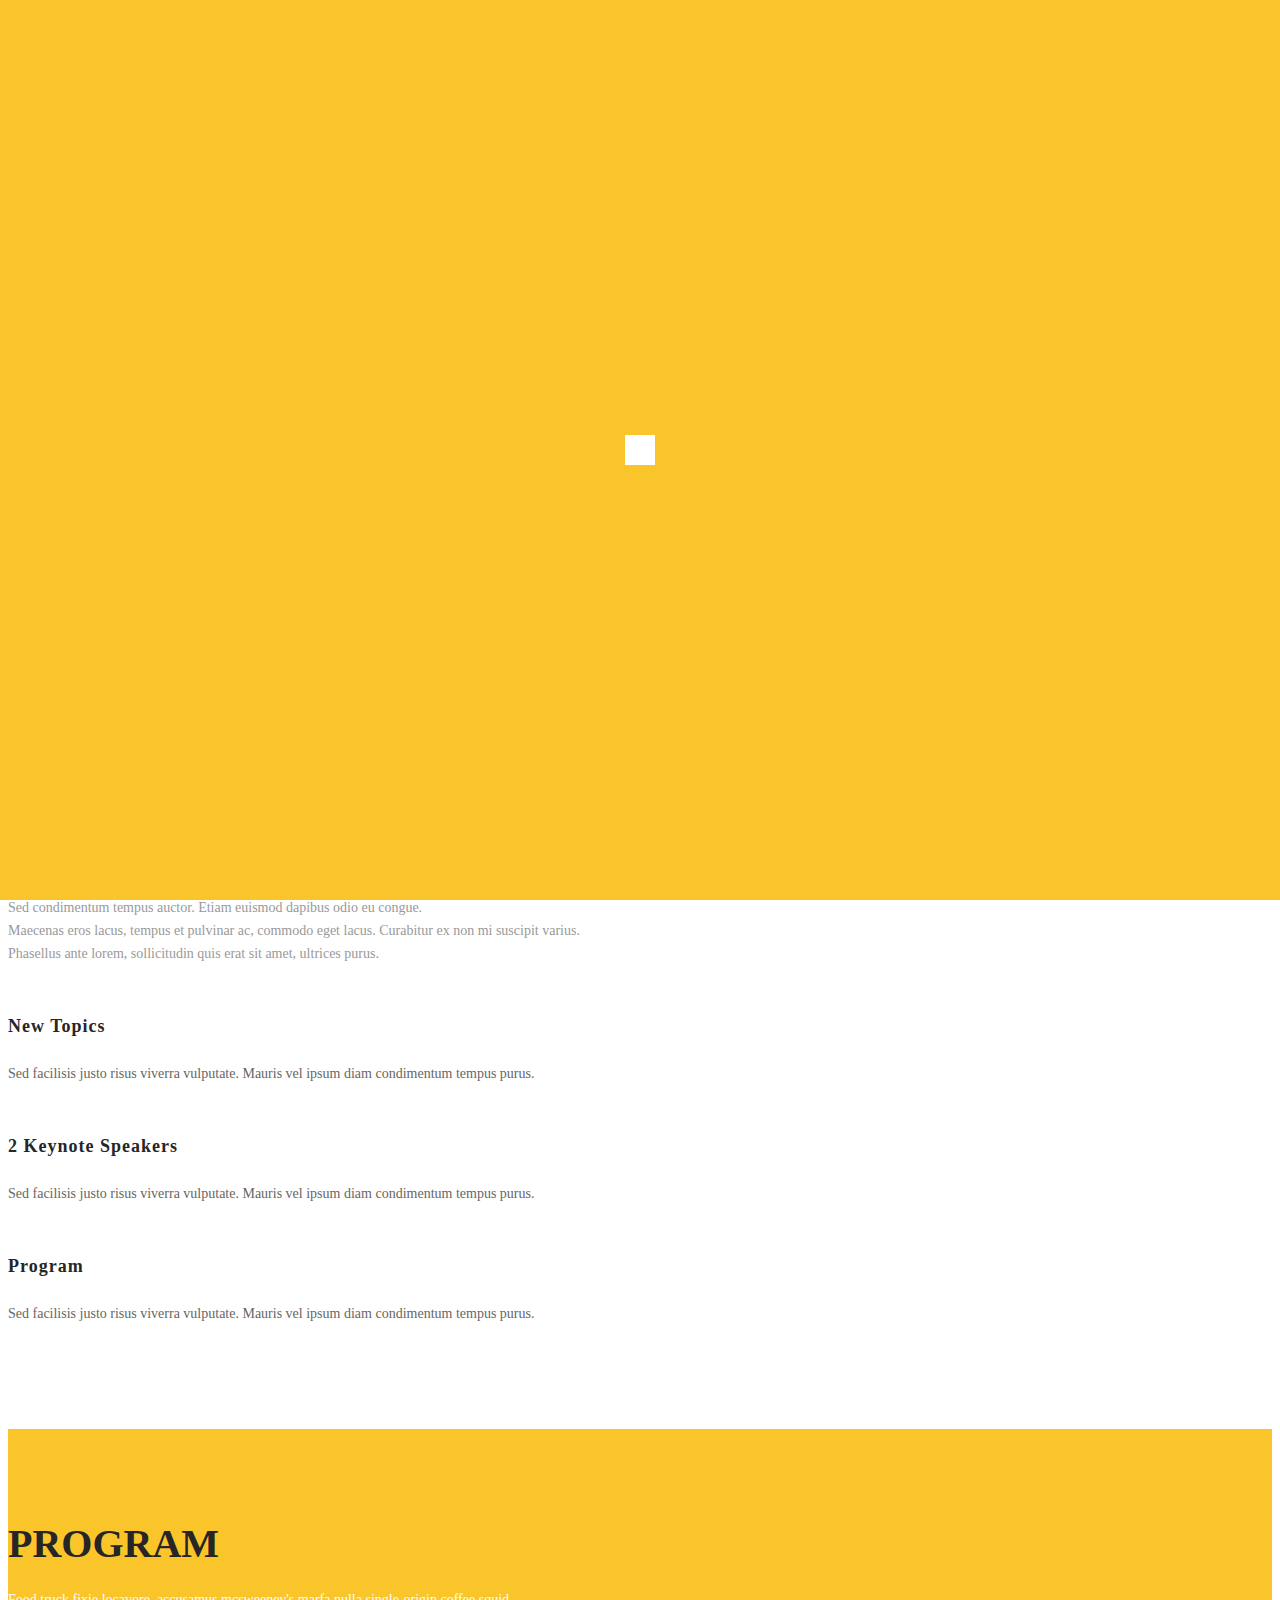
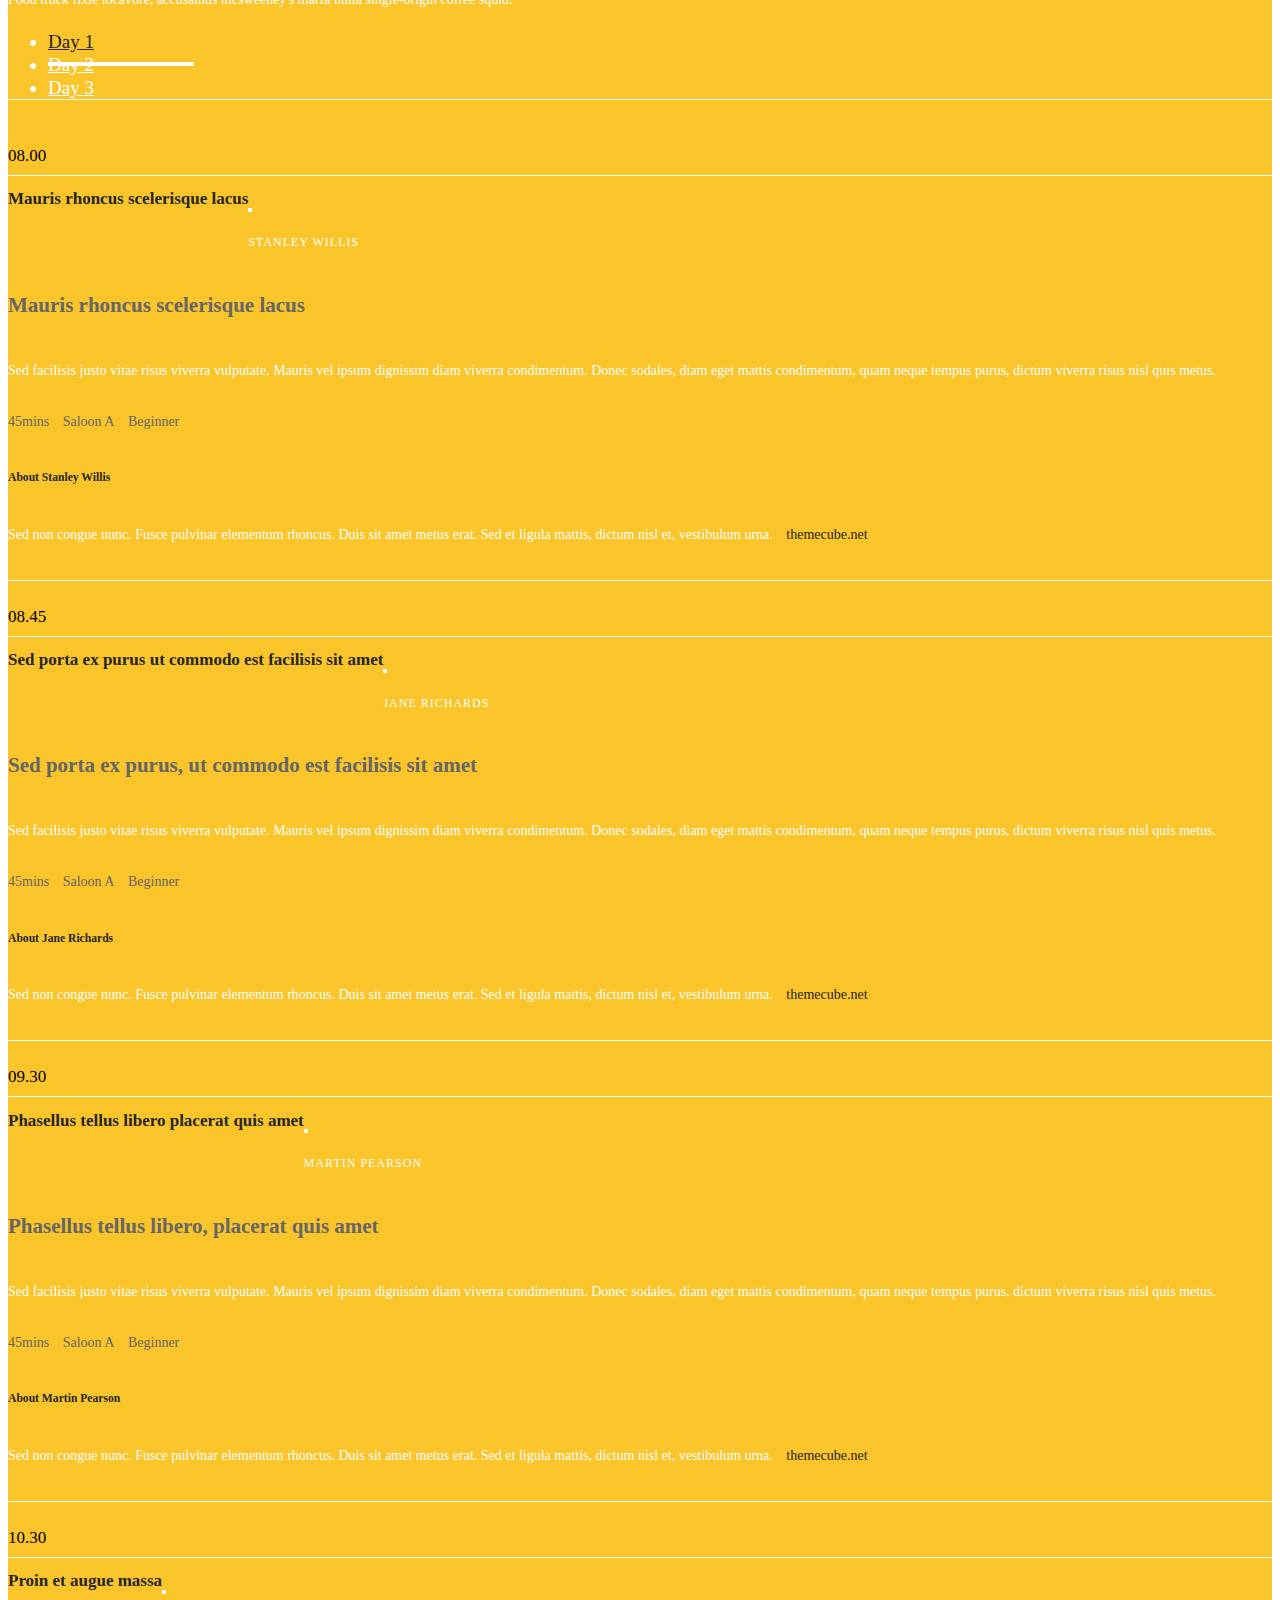
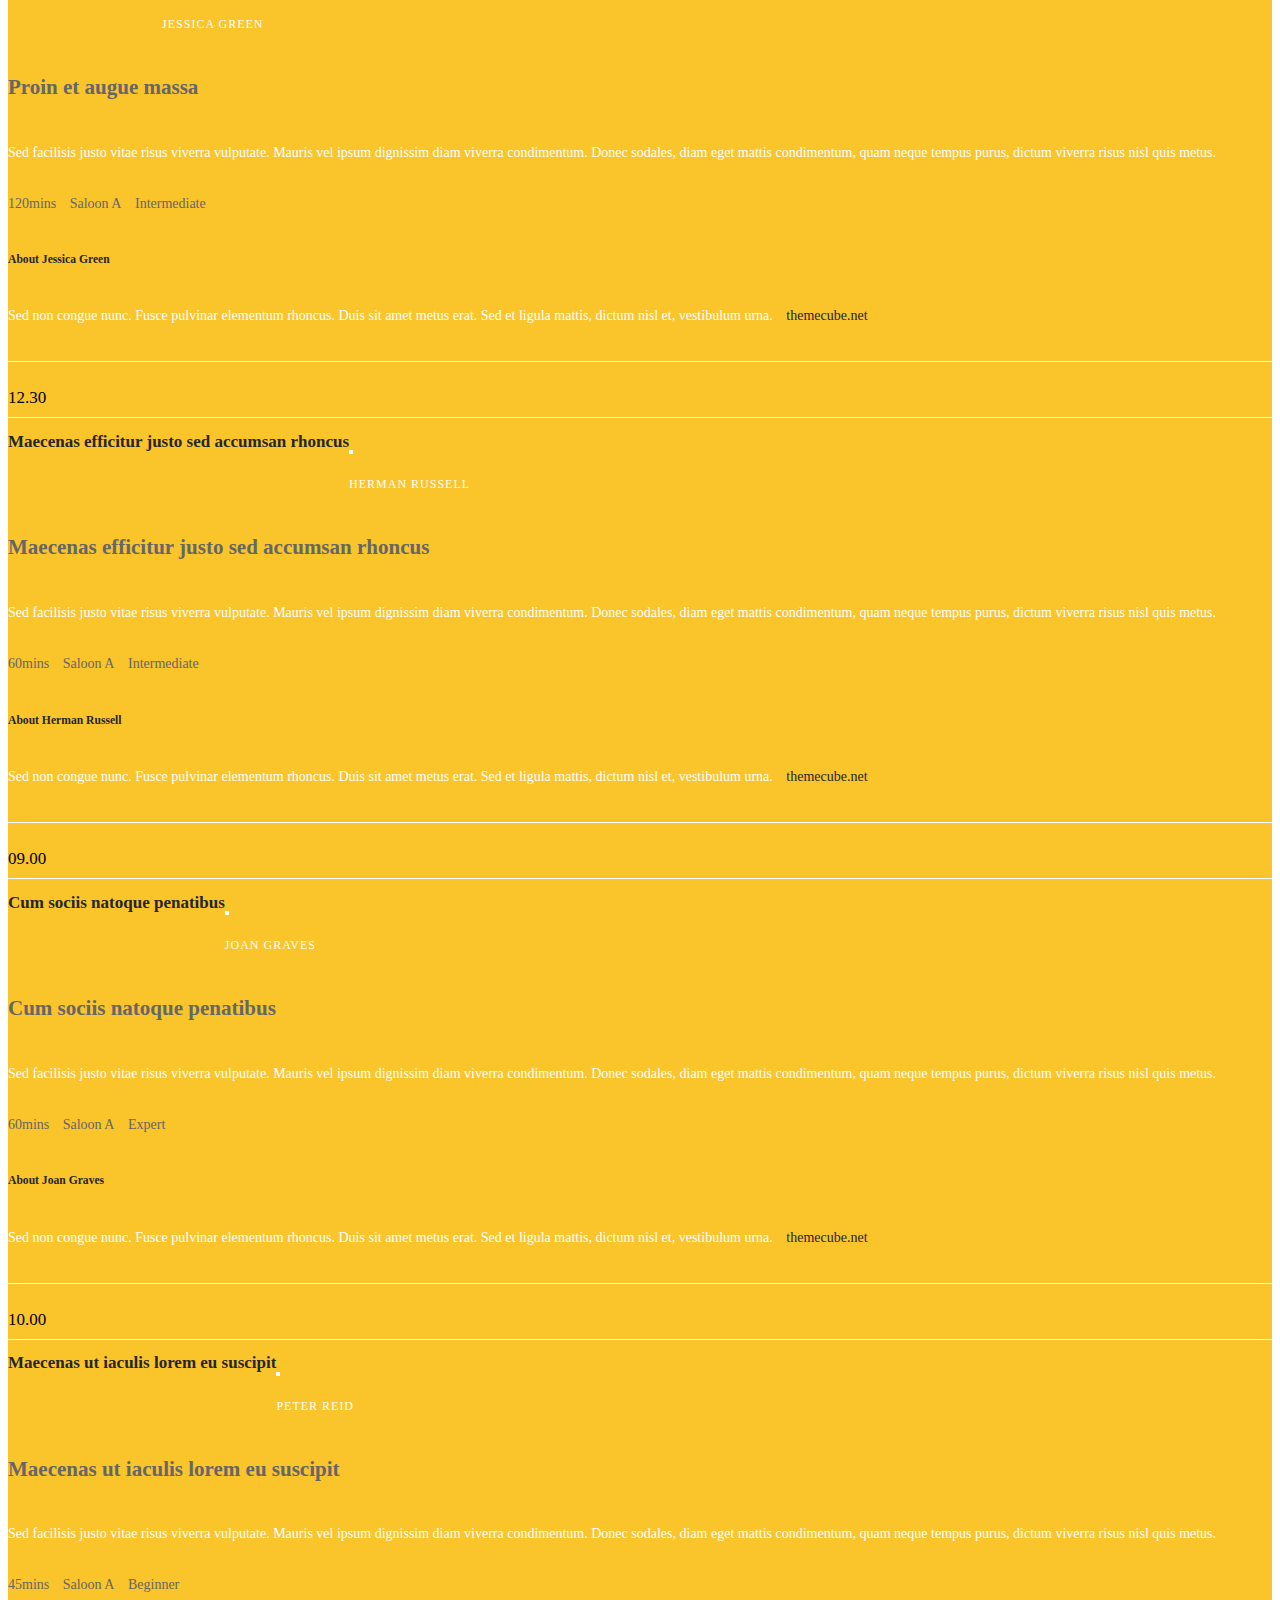
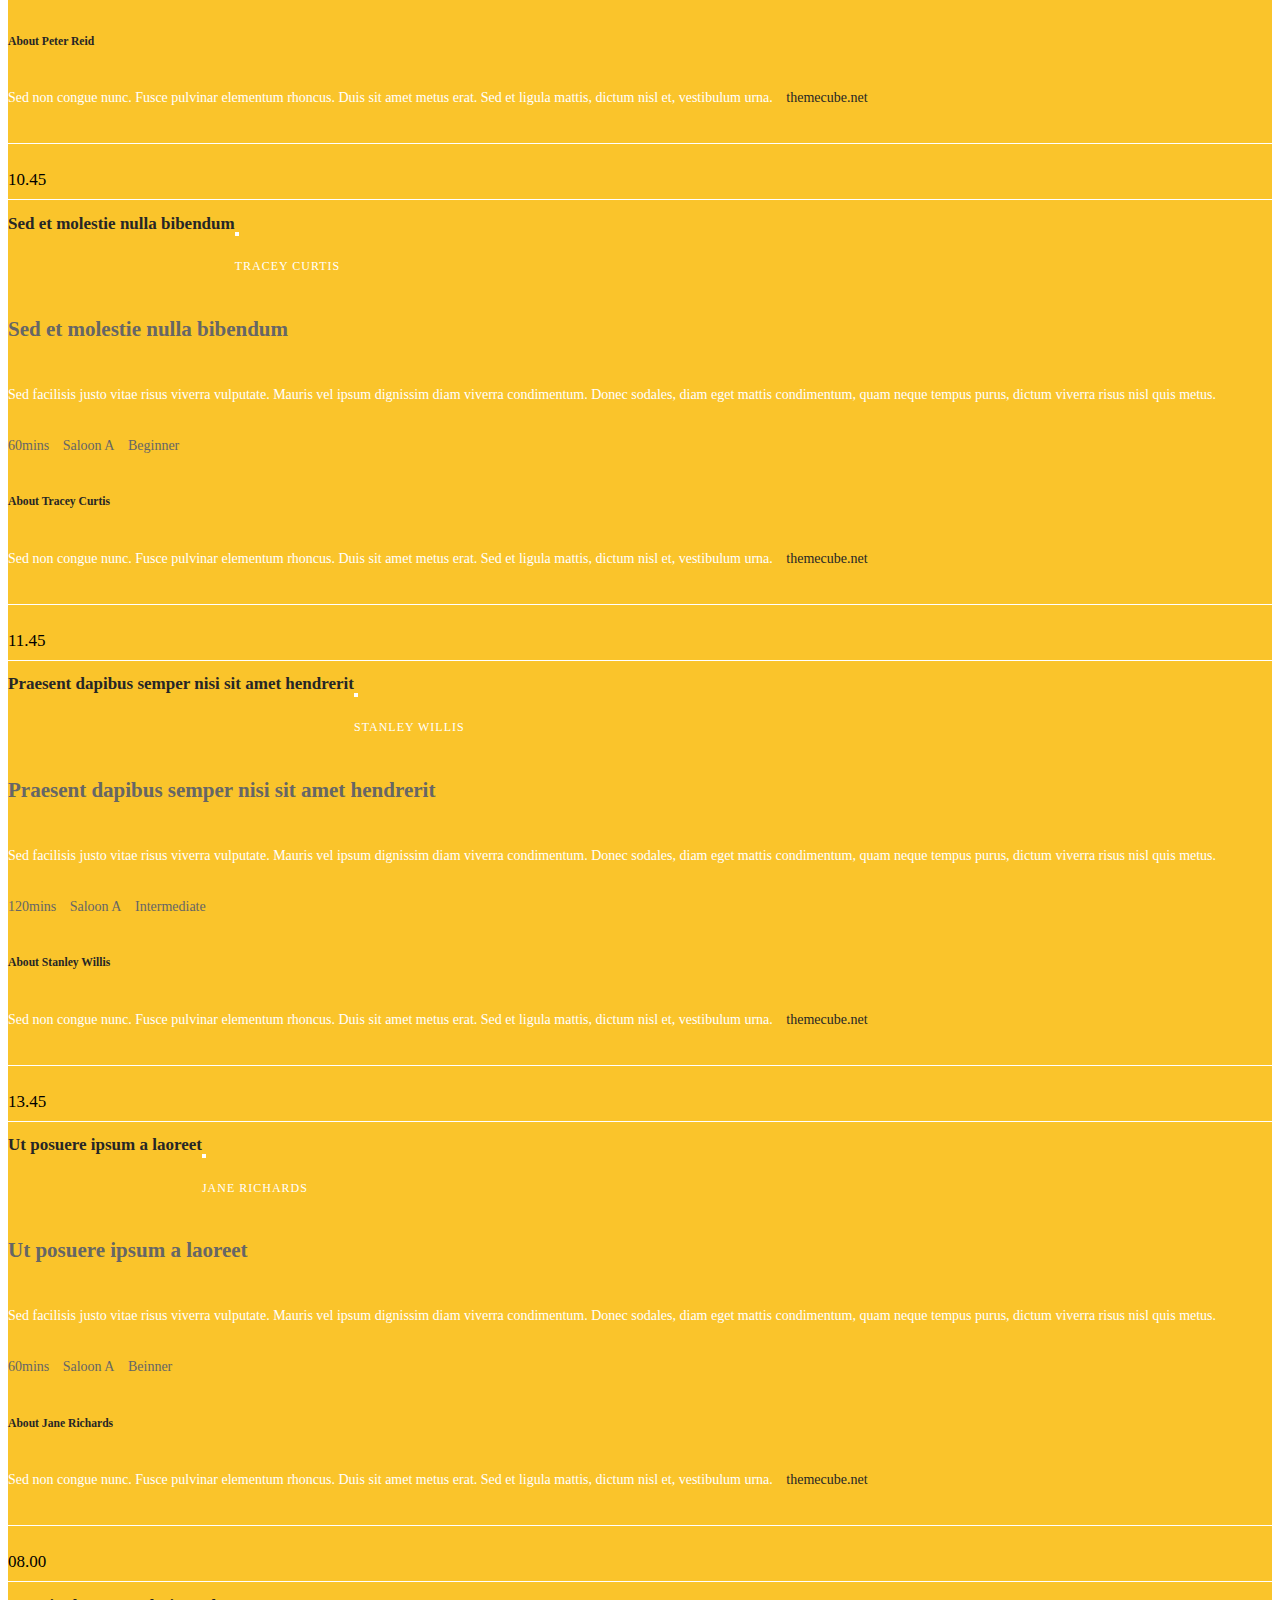
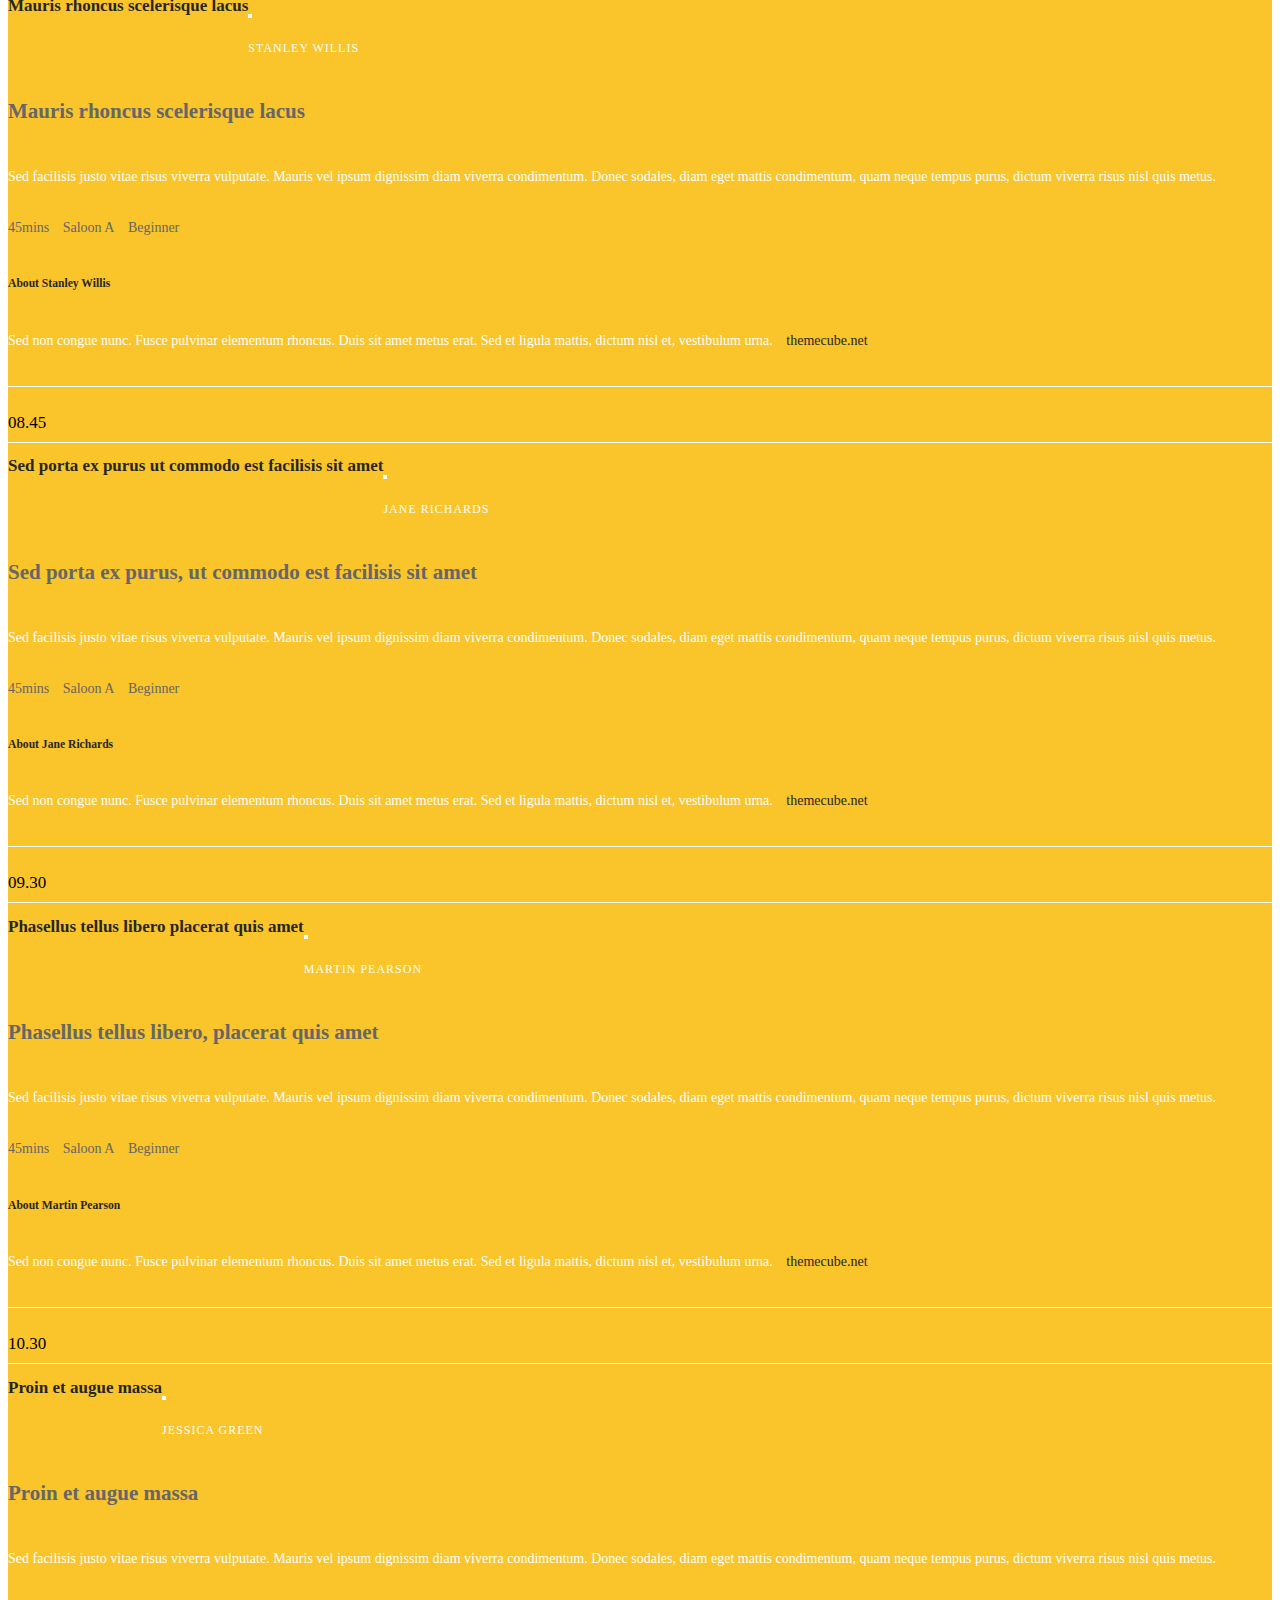
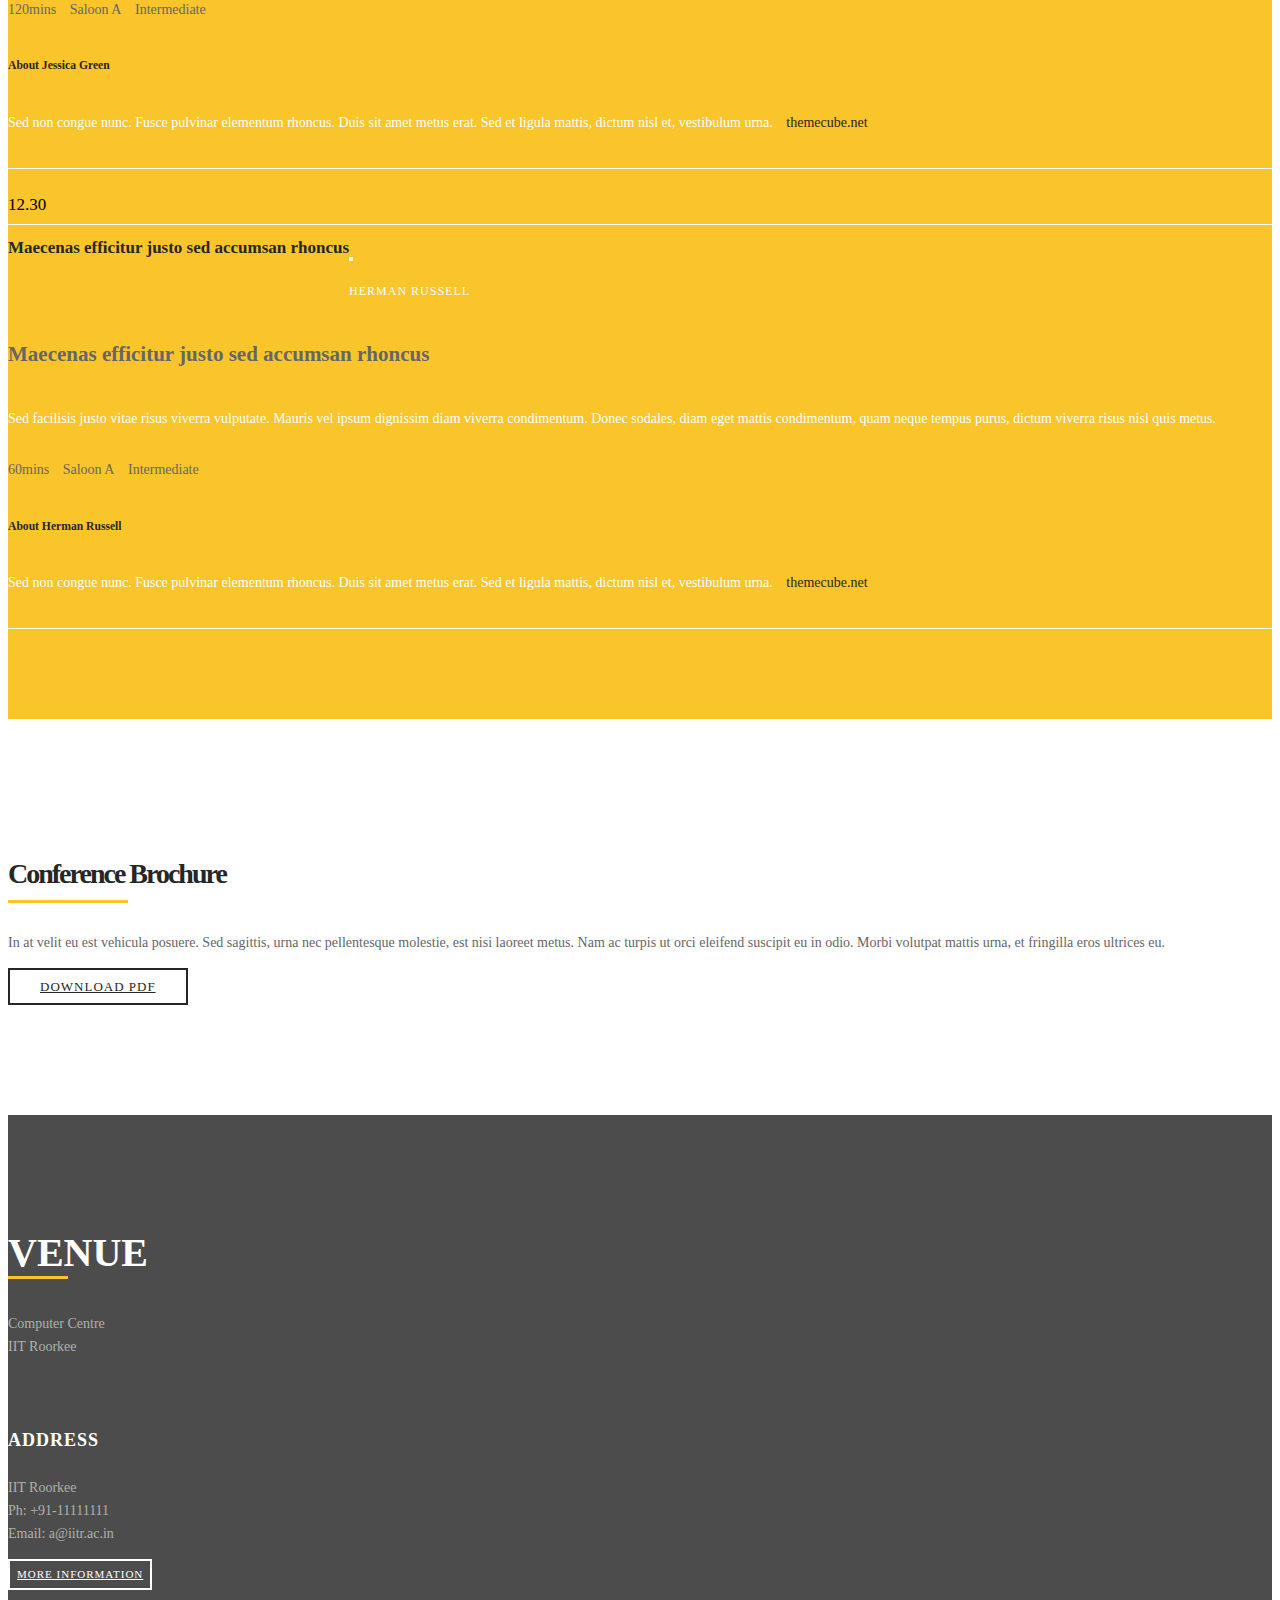
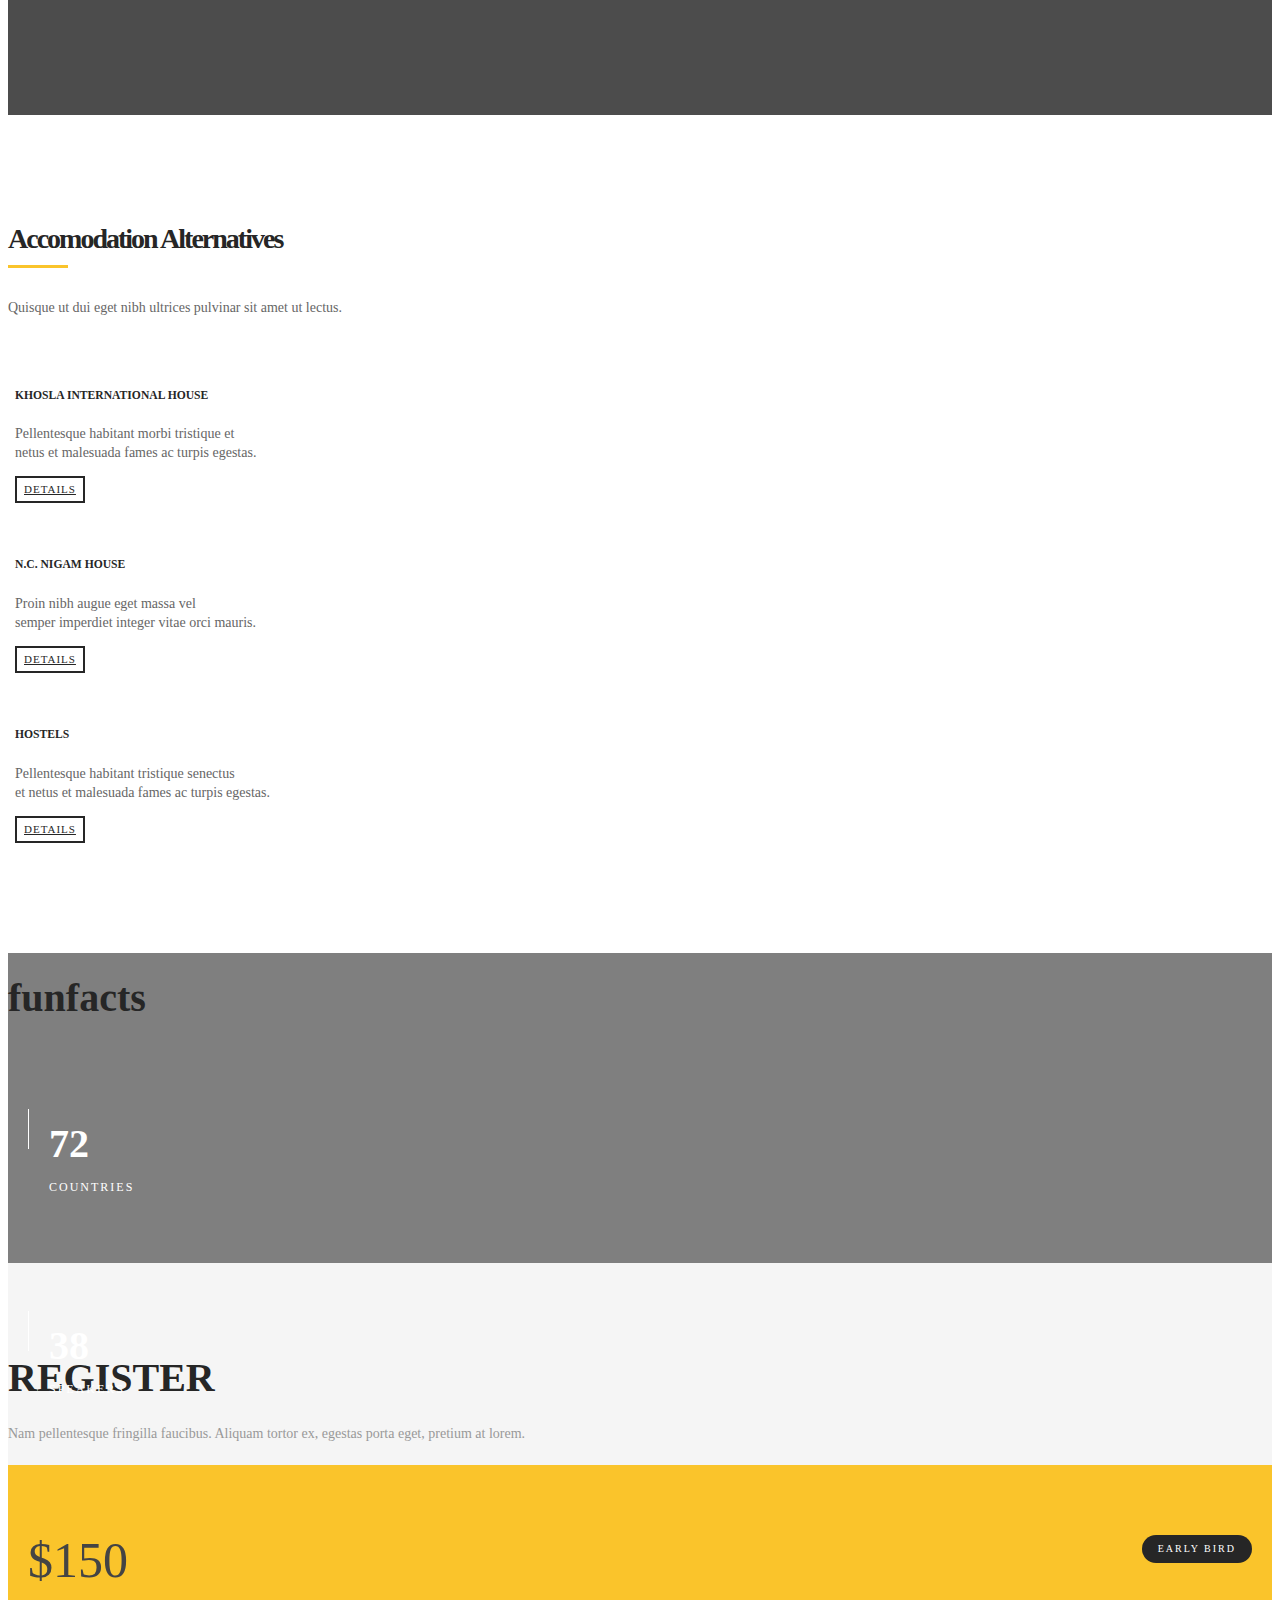
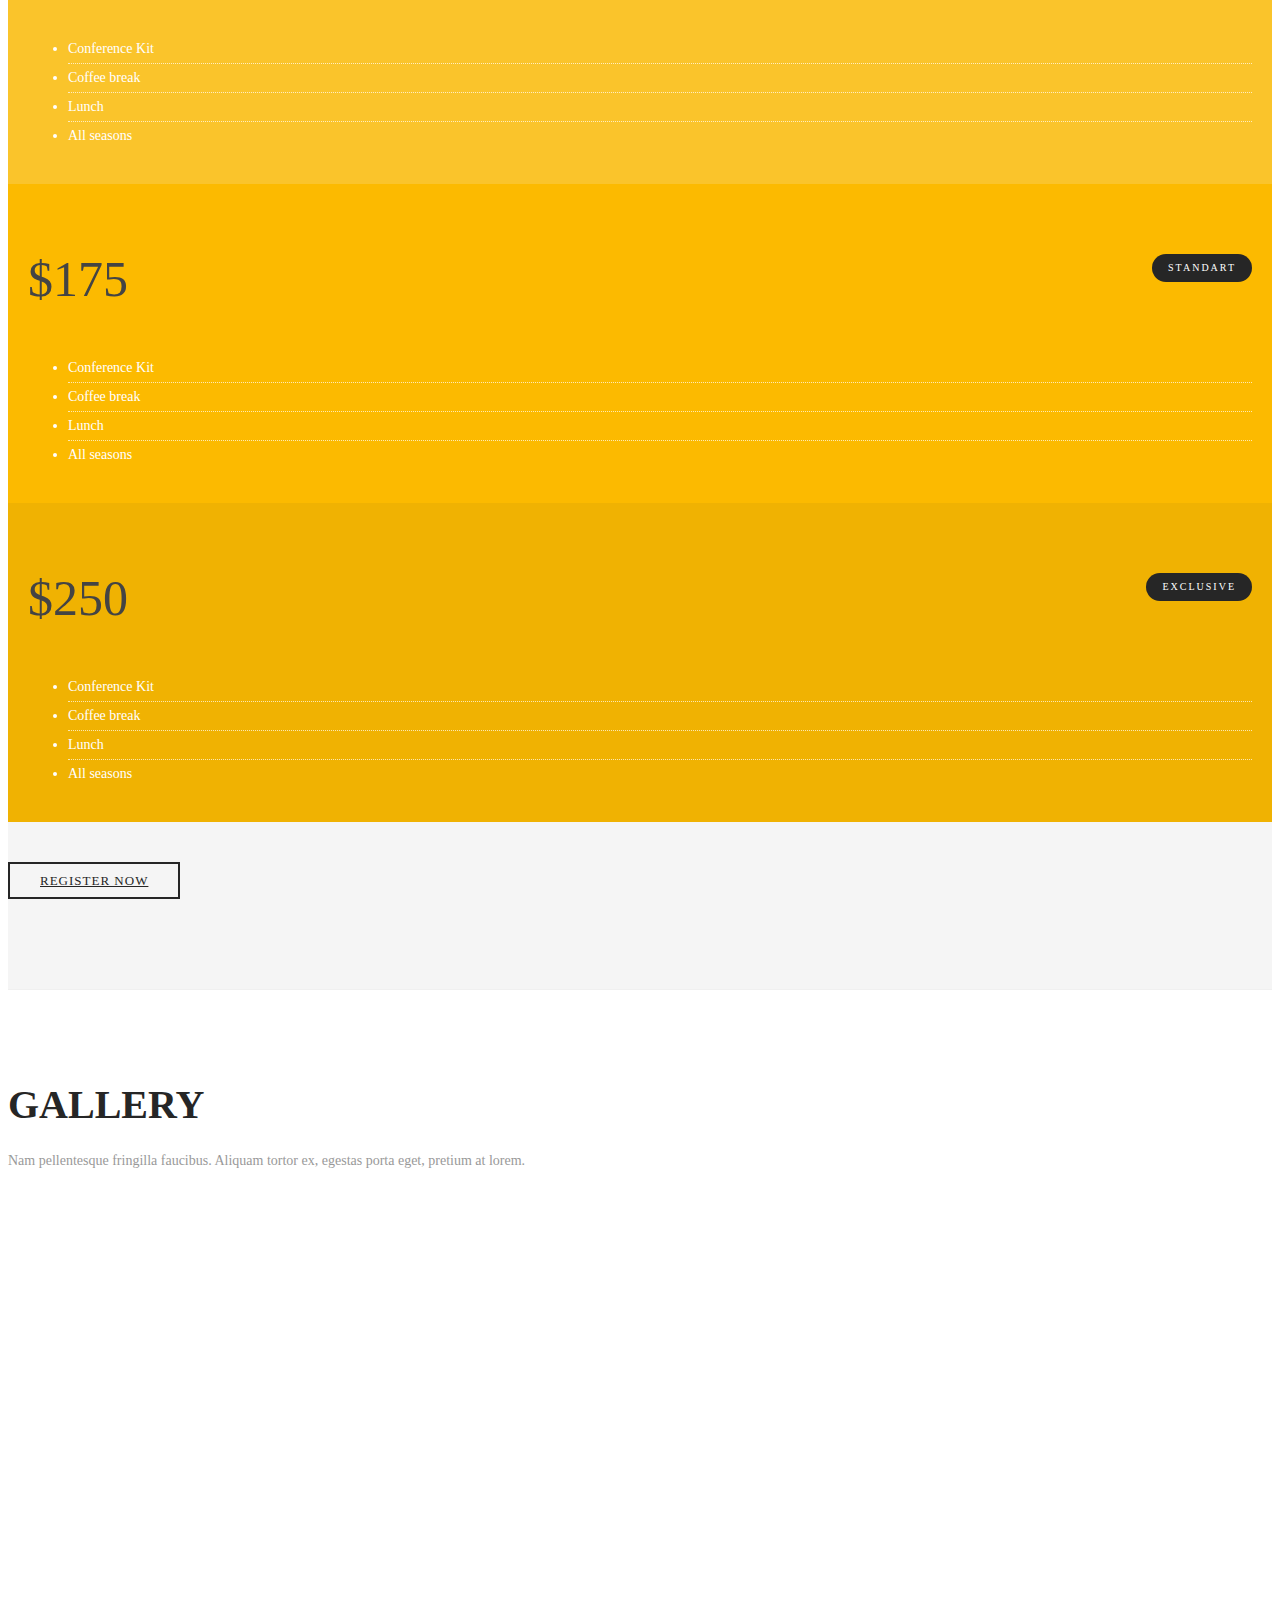
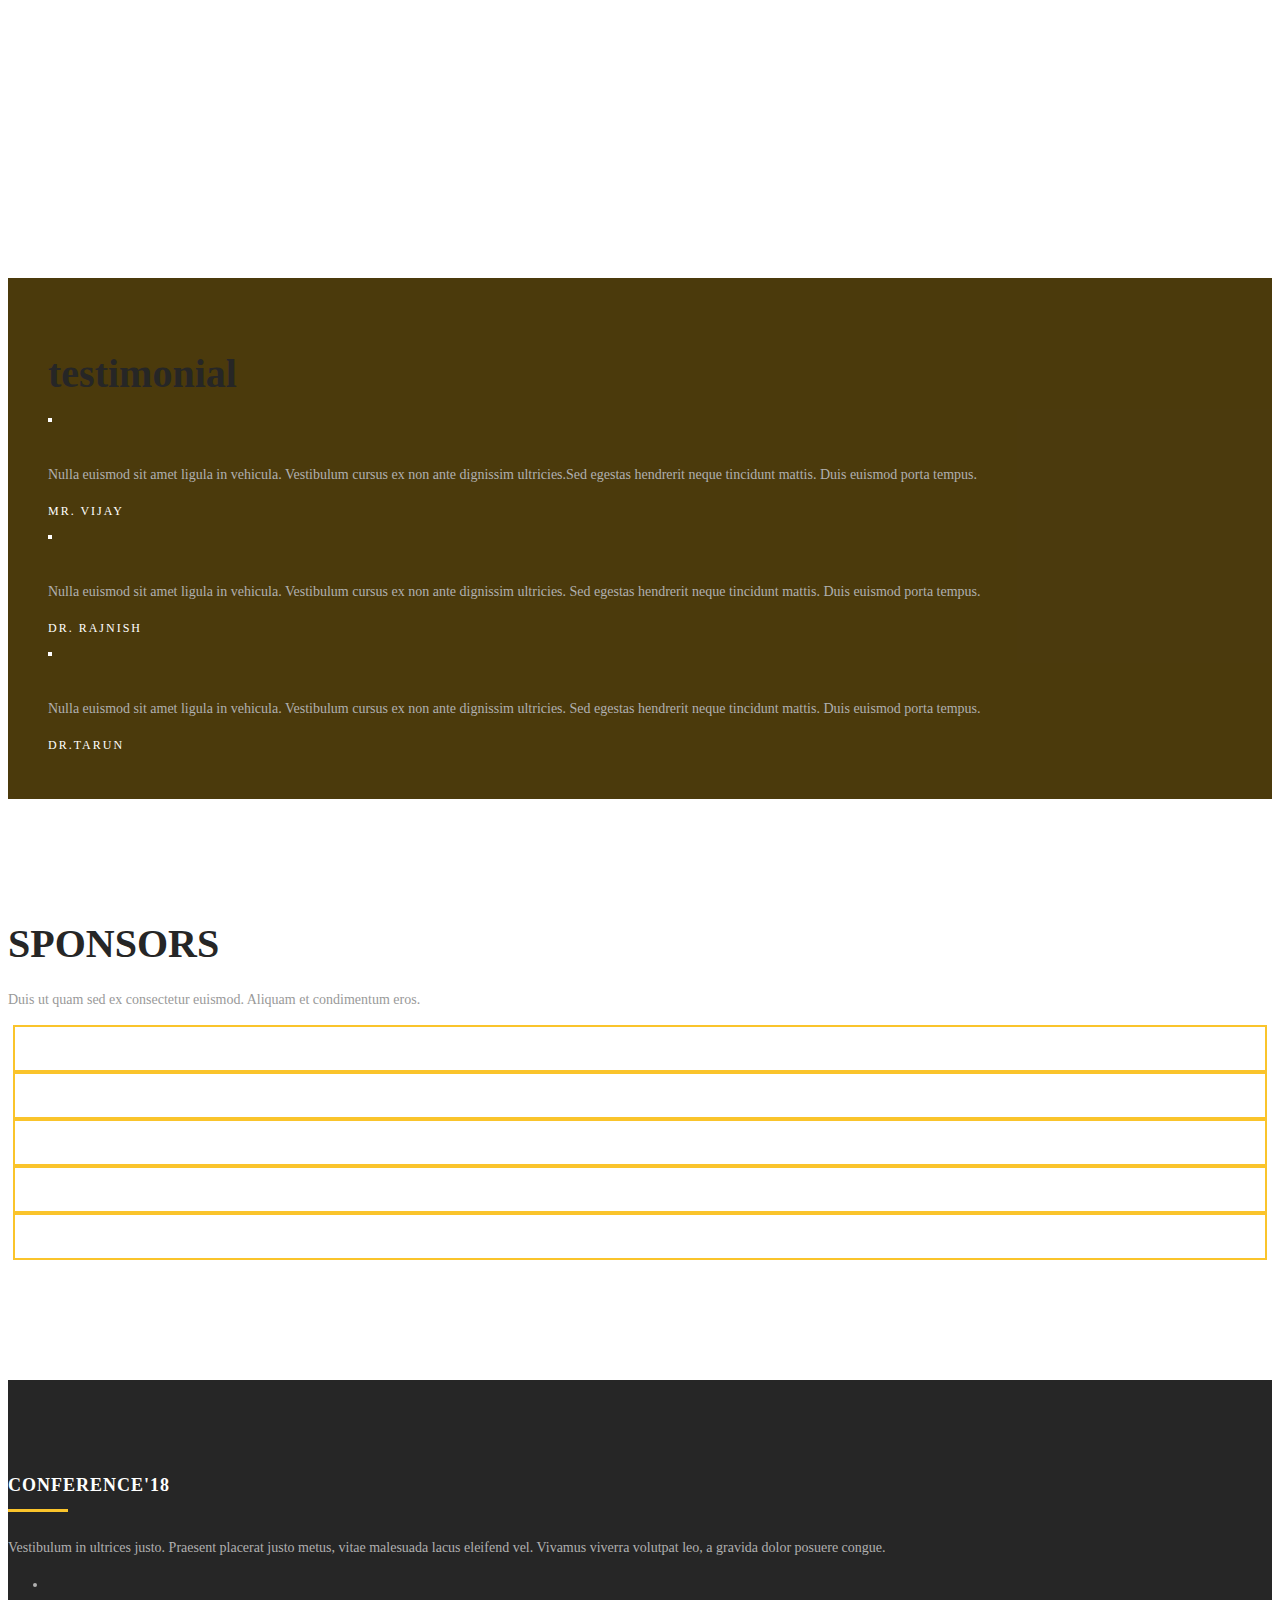
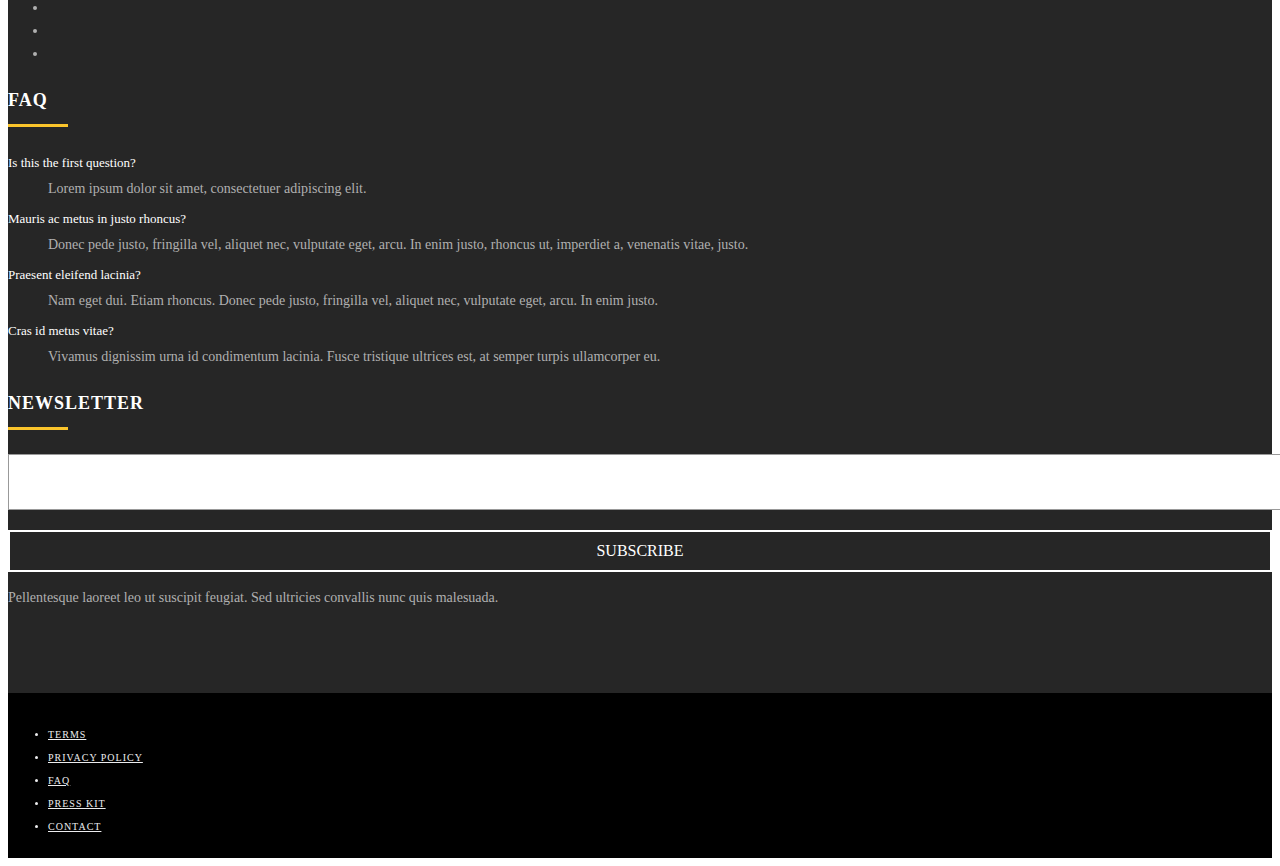
==== index.html @ fd8ec05a "speakers page and info page: done" ====
<!DOCTYPE html>
<!--[if lt IE 7]>      <html class="no-js lt-ie9 lt-ie8 lt-ie7"> <![endif]-->
<!--[if IE 7]>         <html class="no-js lt-ie9 lt-ie8"> <![endif]-->
<!--[if IE 8]>         <html class="no-js lt-ie9"> <![endif]-->
<!--[if gt IE 8]><!-->
<html class="no-js">
<!--<![endif]-->

<head>

    <title>IITR - Conference Page</title>

    <meta charset="utf-8">
    <meta http-equiv="X-UA-Compatible" content="IE=edge">
    <meta name="description" content="Eventr - One Page Event Template">
    <meta name="author" content="themecube">

    <!-- viewport settings -->
    <meta name="viewport" content="width=device-width, initial-scale=1.0, maximum-scale=1.0, user-scalable=no" />


    <!-- CSS -->
    <link rel="stylesheet" href="css/bootstrap.css">

    <link rel="stylesheet" href="css/pe-icon-7-stroke.css">
    <link rel="stylesheet" href="css/helper.css">
    <link rel="stylesheet" href="css/animate.min.css">
    <link rel="stylesheet" href="css/font-awesome.css">
    <link rel="stylesheet" href="css/font.css">
    <link rel="stylesheet" href="css/salvattore.css">
    <link rel="stylesheet" href="css/jquery.countdown.css">
    <link rel="stylesheet" href="css/magnific-popup.css">
    <link rel="stylesheet" href="css/jquery.mCustomScrollbar.css">
    <link rel="stylesheet" href="css/owl.carousel.css">
    <link rel="stylesheet" href="css/owl.theme.css">
    <link rel="stylesheet" href="css/owl.transitions.css">
    <link rel="stylesheet" href="css/revolution.css">
    <link rel="stylesheet" href="css/revolution-extralayers.css">

    <link rel="stylesheet" href="css/main.css">


</head>

<body>

    <!-- PRELOADING -->
    <div id="preload">
        <div class="preload">
            <div class="spinner"></div>
        </div>
    </div>

    <!-- NAVIGATION -->

    <nav id="nav-primary" class="navbar navbar-custom" role="navigation">
        <div class="container">

            <div class="navbar-header">
                <button type="button" class="navbar-toggle" data-toggle="collapse" data-target="#nav">
                    <span class="sr-only">Toggle navigation</span>
                    <span class="icon-bar"></span>
                    <span class="icon-bar"></span>
                    <span class="icon-bar"></span>
                </button>
                <a href="index.html"><img src="img/logo.png" alt="logo"></a>
            </div>

            <div class="collapse navbar-collapse" id="nav">
                <ul class="nav navbar-nav navbar-right uppercase">
                    <li><a data-toggle="elementscroll" href="/info.html">About</a></li>
                    <!-- <li><a data-toggle="elementscroll" href="#info">About</a></li> -->
                    <li><a data-toggle="elementscroll" href="speakers.html">Speakers</a></li>
                    <li><a data-toggle="elementscroll" href="#program">Program</a></li>
                    <li><a data-toggle="elementscroll" href="#venue">Venue</a></li>
                    <li><a data-toggle="elementscroll" href="#register">Register</a></li>
                    <li><a data-toggle="elementscroll" href="#gallery">Gallery</a></li>
                    <li><a data-toggle="elementscroll" href="#sponsors">Sponsors</a></li>
                    <li><a data-toggle="elementscroll" href="#footer">Contact</a></li>
                </ul>
            </div>

        </div>
    </nav>

    <!-- FULLSCREEN SLIDER -->
    <div class="tp-banner-container">
        <div class="tp-banner">
            <ul>
                <!-- SLIDE 1 -->
                <li data-transition="slidevertical" data-slotamount="1" data-masterspeed="1000"
                    data-thumb="img/slide_thumb_1.jpg" data-saveperformance="off" data-title="Slide">
                    <!-- MAIN IMAGE -->
                    <img src="img/slide1.jpg" alt="fullslide1" data-bgposition="center top" data-bgfit="cover"
                        data-bgrepeat="no-repeat">
                    <!-- LAYERS -->

                    <!-- LAYER NR. 1 -->
                    <div class="tp-caption light_heavy_70_shadowed lfb ltt tp-resizeme" data-x="center"
                        data-hoffset="250" data-y="center" data-voffset="-70" data-speed="600" data-start="800"
                        data-easing="Power4.easeOut" data-splitin="none" data-splitout="none" data-elementdelay="0.01"
                        data-endelementdelay="0.1" data-endspeed="500" data-endeasing="Power4.easeIn"
                        style="z-index: 2; max-width: auto; max-height: auto; white-space: nowrap;">Conference Title
                    </div>

                    <!-- LAYER NR. 2 -->
                    <div class="tp-caption light_medium_30_shadowed lfb ltt tp-resizeme" data-x="center"
                        data-hoffset="205" data-y="center" data-voffset="-10" data-speed="600" data-start="900"
                        data-easing="Power4.easeOut" data-splitin="none" data-splitout="none" data-elementdelay="0.01"
                        data-endelementdelay="0.1" data-endspeed="500" data-endeasing="Power4.easeIn"
                        style="z-index: 3; max-width: auto; max-height: auto; white-space: nowrap;">June 18-21, 2018 in
                        IIT Roorkee
                    </div>


                </li>

                <!-- SLIDE 2 -->
                <li data-transition="slidevertical" data-slotamount="1" data-masterspeed="1000"
                    data-thumb="img/slide_thumb_1.jpg" data-saveperformance="off" data-title="Slide">
                    <!-- MAIN IMAGE -->
                    <img src="img/slide1.jpg" alt="fullslide1" data-bgposition="center top" data-bgfit="cover"
                        data-bgrepeat="no-repeat">
                    <!-- LAYERS -->

                    <!-- LAYER NR. 1 -->
                    <div class="tp-caption light_heavy_70_shadowed lfb ltt tp-resizeme" data-x="center"
                        data-hoffset="270" data-y="center" data-voffset="-70" data-speed="600" data-start="800"
                        data-easing="Power4.easeOut" data-splitin="none" data-splitout="none" data-elementdelay="0.01"
                        data-endelementdelay="0.1" data-endspeed="500" data-endeasing="Power4.easeIn"
                        style="z-index: 2; max-width: auto; max-height: auto; white-space: nowrap;">Conference Title
                    </div>

                    <!-- LAYER NR. 2 -->
                    <div class="tp-caption light_medium_30_shadowed lfb ltt tp-resizeme" data-x="center"
                        data-hoffset="230" data-y="center" data-voffset="0" data-speed="600" data-start="900"
                        data-easing="Power4.easeOut" data-splitin="none" data-splitout="none" data-elementdelay="0.01"
                        data-endelementdelay="0.1" data-endspeed="500" data-endeasing="Power4.easeIn"
                        style="z-index: 3; max-width: auto; max-height: auto; white-space: nowrap;">June 18-21, 2018 in
                        IIT Roorkee
                    </div>


                </li>

                <!-- SLIDE 3 -->
                <li data-transition="slidevertical" data-slotamount="1" data-masterspeed="1000"
                    data-thumb="img/slide_thumb_3.jpg" data-saveperformance="off" data-title="Slide">
                    <!-- MAIN IMAGE -->
                    <img src="img/slide3.jpg" alt="fullslide6" data-bgposition="center top" data-bgfit="cover"
                        data-bgrepeat="no-repeat">
                    <!-- LAYERS -->

                    <!-- LAYER NR. 1 -->
                    <div class="tp-caption light_heavy_70_shadowed lfb ltt tp-resizeme" data-x="center"
                        data-hoffset="215" data-y="center" data-voffset="-70" data-speed="600" data-start="800"
                        data-easing="Power4.easeOut" data-splitin="none" data-splitout="none" data-elementdelay="0.01"
                        data-endelementdelay="0.1" data-endspeed="500" data-endeasing="Power4.easeIn"
                        style="z-index: 2; max-width: auto; max-height: auto; white-space: nowrap;">Conference Title
                    </div>

                    <!-- LAYER NR. 2 -->
                    <div class="tp-caption light_medium_30_shadowed lfb ltt tp-resizeme" data-x="center"
                        data-hoffset="220" data-y="center" data-voffset="0" data-speed="600" data-start="900"
                        data-easing="Power4.easeOut" data-splitin="none" data-splitout="none" data-elementdelay="0.01"
                        data-endelementdelay="0.1" data-endspeed="500" data-endeasing="Power4.easeIn"
                        style="z-index: 3; max-width: auto; max-height: auto; white-space: nowrap;">June 18-21, 2018 in
                        IIT Roorkee
                    </div>


                </li>

                <!-- SLIDE 4 -->
                <li data-transition="slidevertical" data-slotamount="1" data-masterspeed="1000"
                    data-thumb="img/slide_thumb_4.jpg" data-saveperformance="off" data-title="Slide">
                    <!-- MAIN IMAGE -->
                    <img src="img/slide4.jpg" alt="fullslide7" data-bgposition="center top" data-bgfit="cover"
                        data-bgrepeat="no-repeat">
                    <!-- LAYERS -->

                    <!-- LAYER NR. 1 -->
                    <div class="tp-caption light_heavy_70_shadowed lfb ltt tp-resizeme" data-x="center"
                        data-hoffset="270" data-y="center" data-voffset="-70" data-speed="600" data-start="800"
                        data-easing="Power4.easeOut" data-splitin="none" data-splitout="none" data-elementdelay="0.01"
                        data-endelementdelay="0.1" data-endspeed="500" data-endeasing="Power4.easeIn"
                        style="z-index: 2; max-width: auto; max-height: auto; white-space: nowrap;">Conference Title
                    </div>

                    <!-- LAYER NR. 2 -->
                    <div class="tp-caption light_medium_30_shadowed lfb ltt tp-resizeme" data-x="center"
                        data-hoffset="220" data-y="center" data-voffset="0" data-speed="600" data-start="900"
                        data-easing="Power4.easeOut" data-splitin="none" data-splitout="none" data-elementdelay="0.01"
                        data-endelementdelay="0.1" data-endspeed="500" data-endeasing="Power4.easeIn"
                        style="z-index: 3; max-width: auto; max-height: auto; white-space: nowrap;">June 18-21, 2018 in
                        IIT Roorkee
                    </div>

                </li>

            </ul>
            <div class="tp-bannertimer"></div>
        </div>
    </div>

    <!-- HIGHLIGHT -->
    <section id="highlight">
        <div class="container-fluid">
            <div class="row">

                <div id="left" class="left col-lg-9 col-md-8 text-right">
                    <h2>Join the conference</h2>
                    <p>At Computer Centre, IITR
                </div>

                <div id="right" class="col-lg-3 col-md-4 text-left">
                    <div id="countdown"></div>
                </div>

            </div>
        </div>
    </section>

    <!-- INFO -->
    <section id="info">
        <div class="container">
            <div class="row">

                <div class="col-lg-12 text-center">
                    <h1>#Conference'18</h1>
                    <p class="lead">Sed condimentum tempus auctor. Etiam euismod dapibus odio eu congue.<br>Maecenas
                        eros lacus, tempus et pulvinar ac, commodo eget lacus. Curabitur ex non mi suscipit
                        varius.<br>Phasellus ante lorem, sollicitudin quis erat sit amet, ultrices purus.</p>
                </div>

                <div class="col-lg-10 col-lg-offset-1 col-md-12 text-center">
                    <div class="row">

                        <div class="feature col-lg-4 col-md-4 col-sm-4">
                            <i class="pe-4x pe-7s-refresh-2"></i>
                            <h4>New Topics</h4>
                            <p>Sed facilisis justo risus viverra vulputate. Mauris vel ipsum diam condimentum tempus
                                purus.</p>
                        </div>

                        <div class="feature col-lg-4 col-md-4 col-sm-4">
                            <i class="pe-4x pe-7s-micro"></i>
                            <h4>2 Keynote Speakers</h4>
                            <p>Sed facilisis justo risus viverra vulputate. Mauris vel ipsum diam condimentum tempus
                                purus.</p>
                        </div>

                        <div class="feature col-lg-4 col-md-4 col-sm-4">
                            <i class="pe-4x pe-7s-headphones"></i>
                            <h4>Program</h4>
                            <p>Sed facilisis justo risus viverra vulputate. Mauris vel ipsum diam condimentum tempus
                                purus.</p>
                        </div>

                    </div>
                </div>

            </div>
        </div>
    </section>

    <!-- SPEAKERS -->


    <!-- PROGRAM -->
    <section id="program">
        <div class="container">
            <div class="row">

                <div class="col-lg-12">

                    <h2 class="uppercase">PROGRAM</h2>
                    <p class="lead">Food truck fixie locavore, accusamus mcsweeney's marfa nulla single-origin coffee
                        squid.</p>

                    <!-- SCHEDULE TAB -->
                    <ul id="myTab" class="nav nav-tabs" role="tablist">
                        <li role="presentation" class="active"><a href="#day1" id="day1-tab" role="tab"
                                data-toggle="tab" aria-controls="day1" aria-expanded="true">Day 1</a></li>
                        <li role="presentation" class=""><a href="#day2" role="tab" id="day2-tab" data-toggle="tab"
                                aria-controls="day2" aria-expanded="false">Day 2</a></li>
                        <li role="presentation" class=""><a href="#day3" role="tab" id="day3-tab" data-toggle="tab"
                                aria-controls="day3" aria-expanded="false">Day 3</a></li>
                    </ul>

                    <!-- CONTENT -->
                    <div id="myTabContent" class="tab-content">

                        <!-- DAY 1 -->
                        <div role="tabpanel" class="tab-pane fade active in" id="day1" aria-labelledby="day1-tab">
                            <div class="panel-group" id="accordion1" role="tablist" aria-multiselectable="true">

                                <!-- PROGRAM 1-->
                                <div class="panel panel-default">

                                    <!-- Program Heading -->
                                    <div class="panel-heading" role="tab" id="heading1">

                                        <div class="row">
                                            <div class="col-lg-1 col-md-1 col-sm-1">
                                                <p class="date">08.00</p>
                                            </div>

                                            <div class="col-lg-11 col-md-11 col-sm-11">

                                                <h4 class="panel-title">
                                                    <a data-toggle="collapse" data-parent="#accordion" href="#Program1"
                                                        aria-expanded="true" aria-controls="Program1">
                                                        Mauris rhoncus scelerisque lacus
                                                    </a>
                                                </h4>
                                            </div>
                                        </div>

                                    </div>

                                    <div id="Program1" class="panel-collapse collapse" role="tabpanel"
                                        aria-labelledby="heading1">
                                        <!-- Program Content -->
                                        <div class="panel-body">
                                            <div class="row">
                                                <div class="col-lg-2 col-md-2 col-sm-2">
                                                    <img class="img-responsive img-circle" src="img/speaker1.png"
                                                        alt="">
                                                </div>

                                                <div class="col-lg-7 col-md-7 col-sm-10">
                                                    <p class="speaker-name uppercase">Stanley Willis</p>
                                                    <h4>Mauris rhoncus scelerisque lacus</h4>
                                                    <p>Sed facilisis justo vitae risus viverra vulputate. Mauris vel
                                                        ipsum dignissim diam viverra condimentum. Donec sodales, diam
                                                        eget mattis condimentum, quam neque tempus purus, dictum viverra
                                                        risus nisl quis metus.</p>

                                                    <p><i class="fa fa-lg fa-clock-o"></i> <span
                                                            class="small">45mins</span></p>
                                                    <p><i class="fa fa-lg fa-map-marker"></i> <span class="small">Saloon
                                                            A</span></p>
                                                    <p><i class="fa fa-lg fa-signal"></i> <span
                                                            class="small">Beginner</span></p>
                                                </div>

                                                <div class="col-lg-3 col-md-3 col-sm-10">
                                                    <h5>About Stanley Willis</h5>
                                                    <p class="small">Sed non congue nunc. Fusce pulvinar elementum
                                                        rhoncus. Duis sit amet metus erat. Sed et ligula mattis, dictum
                                                        nisl et, vestibulum urna.</p>
                                                    <span class="about-speaker"><i class="fa fa-lg fa-globe"></i> <a
                                                            class="small" href="#">themecube.net</a></span>
                                                </div>

                                            </div>
                                        </div>

                                    </div>

                                </div>

                                <!-- PROGRAM 2-->
                                <div class="panel panel-default">

                                    <!-- Program Heading -->
                                    <div class="panel-heading" role="tab" id="heading2">

                                        <div class="row">
                                            <div class="col-lg-1 col-md-1 col-sm-1">
                                                <p class="date">08.45</p>
                                            </div>

                                            <div class="col-lg-11 col-md-11 col-sm-11">

                                                <h4 class="panel-title">
                                                    <a data-toggle="collapse" data-parent="#accordion" href="#Program2"
                                                        aria-expanded="true" aria-controls="Program2">
                                                        Sed porta ex purus ut commodo est facilisis sit amet
                                                    </a>
                                                </h4>
                                            </div>
                                        </div>

                                    </div>

                                    <div id="Program2" class="panel-collapse collapse" role="tabpanel"
                                        aria-labelledby="heading2">
                                        <!-- Program Content -->
                                        <div class="panel-body">
                                            <div class="row">
                                                <div class="col-lg-2 col-md-2 col-sm-2">
                                                    <img class="img-responsive img-circle" src="img/speaker2.png"
                                                        alt="">
                                                </div>

                                                <div class="col-lg-7 col-md-7 col-sm-10">
                                                    <p class="speaker-name uppercase">Jane Richards</p>
                                                    <h4>Sed porta ex purus, ut commodo est facilisis sit amet</h4>
                                                    <p>Sed facilisis justo vitae risus viverra vulputate. Mauris vel
                                                        ipsum dignissim diam viverra condimentum. Donec sodales, diam
                                                        eget mattis condimentum, quam neque tempus purus, dictum viverra
                                                        risus nisl quis metus.</p>

                                                    <p><i class="fa fa-lg fa-clock-o"></i> <span
                                                            class="small">45mins</span></p>
                                                    <p><i class="fa fa-lg fa-map-marker"></i> <span class="small">Saloon
                                                            A</span></p>
                                                    <p><i class="fa fa-lg fa-signal"></i> <span
                                                            class="small">Beginner</span></p>
                                                </div>

                                                <div class="col-lg-3 col-md-3 col-sm-10">
                                                    <h5>About Jane Richards</h5>
                                                    <p class="small">Sed non congue nunc. Fusce pulvinar elementum
                                                        rhoncus. Duis sit amet metus erat. Sed et ligula mattis, dictum
                                                        nisl et, vestibulum urna.</p>
                                                    <span class="about-speaker"><i class="fa fa-lg fa-globe"></i> <a
                                                            class="small" href="#">themecube.net</a></span>
                                                </div>

                                            </div>
                                        </div>

                                    </div>

                                </div>

                                <!-- PROGRAM 3-->
                                <div class="panel panel-default">

                                    <!-- Program Heading -->
                                    <div class="panel-heading" role="tab" id="heading3">

                                        <div class="row">
                                            <div class="col-lg-1 col-md-1 col-sm-1">
                                                <p class="date">09.30</p>
                                            </div>

                                            <div class="col-lg-11 col-md-11 col-sm-11">

                                                <h4 class="panel-title">
                                                    <a data-toggle="collapse" data-parent="#accordion" href="#Program3"
                                                        aria-expanded="true" aria-controls="Program3">
                                                        Phasellus tellus libero placerat quis amet
                                                    </a>
                                                </h4>
                                            </div>
                                        </div>

                                    </div>

                                    <div id="Program3" class="panel-collapse collapse" role="tabpanel"
                                        aria-labelledby="heading3">
                                        <!-- Program Content -->
                                        <div class="panel-body">
                                            <div class="row">
                                                <div class="col-lg-2 col-md-2 col-sm-2">
                                                    <img class="img-responsive img-circle" src="img/speaker3.png"
                                                        alt="">
                                                </div>

                                                <div class="col-lg-7 col-md-7 col-sm-10">
                                                    <p class="speaker-name uppercase">Martin Pearson</p>
                                                    <h4>Phasellus tellus libero, placerat quis amet</h4>
                                                    <p>Sed facilisis justo vitae risus viverra vulputate. Mauris vel
                                                        ipsum dignissim diam viverra condimentum. Donec sodales, diam
                                                        eget mattis condimentum, quam neque tempus purus, dictum viverra
                                                        risus nisl quis metus.</p>

                                                    <p><i class="fa fa-lg fa-clock-o"></i> <span
                                                            class="small">45mins</span></p>
                                                    <p><i class="fa fa-lg fa-map-marker"></i> <span class="small">Saloon
                                                            A</span></p>
                                                    <p><i class="fa fa-lg fa-signal"></i> <span
                                                            class="small">Beginner</span></p>
                                                </div>

                                                <div class="col-lg-3 col-md-3 col-sm-10">
                                                    <h5>About Martin Pearson</h5>
                                                    <p class="small">Sed non congue nunc. Fusce pulvinar elementum
                                                        rhoncus. Duis sit amet metus erat. Sed et ligula mattis, dictum
                                                        nisl et, vestibulum urna.</p>
                                                    <span class="about-speaker"><i class="fa fa-lg fa-globe"></i> <a
                                                            class="small" href="#">themecube.net</a></span>
                                                </div>

                                            </div>
                                        </div>

                                    </div>

                                </div>

                                <!-- PROGRAM 4-->
                                <div class="panel panel-default">

                                    <!-- Program Heading -->
                                    <div class="panel-heading" role="tab" id="heading4">

                                        <div class="row">
                                            <div class="col-lg-1 col-md-1 col-sm-1">
                                                <p class="date">10.30</p>
                                            </div>

                                            <div class="col-lg-11 col-md-11 col-sm-11">

                                                <h4 class="panel-title">
                                                    <a data-toggle="collapse" data-parent="#accordion" href="#Program4"
                                                        aria-expanded="true" aria-controls="Program4">
                                                        Proin et augue massa
                                                    </a>
                                                </h4>
                                            </div>
                                        </div>

                                    </div>

                                    <div id="Program4" class="panel-collapse collapse" role="tabpanel"
                                        aria-labelledby="heading4">
                                        <!-- Program Content -->
                                        <div class="panel-body">
                                            <div class="row">
                                                <div class="col-lg-2 col-md-2 col-sm-2">
                                                    <img class="img-responsive img-circle" src="img/speaker4.png"
                                                        alt="">
                                                </div>

                                                <div class="col-lg-7 col-md-7 col-sm-10">
                                                    <p class="speaker-name uppercase">Jessica Green</p>
                                                    <h4>Proin et augue massa</h4>
                                                    <p>Sed facilisis justo vitae risus viverra vulputate. Mauris vel
                                                        ipsum dignissim diam viverra condimentum. Donec sodales, diam
                                                        eget mattis condimentum, quam neque tempus purus, dictum viverra
                                                        risus nisl quis metus.</p>

                                                    <p><i class="fa fa-lg fa-clock-o"></i> <span
                                                            class="small">120mins</span></p>
                                                    <p><i class="fa fa-lg fa-map-marker"></i> <span class="small">Saloon
                                                            A</span></p>
                                                    <p><i class="fa fa-lg fa-signal"></i> <span
                                                            class="small">Intermediate</span></p>
                                                </div>

                                                <div class="col-lg-3 col-md-3 col-sm-10">
                                                    <h5>About Jessica Green</h5>
                                                    <p class="small">Sed non congue nunc. Fusce pulvinar elementum
                                                        rhoncus. Duis sit amet metus erat. Sed et ligula mattis, dictum
                                                        nisl et, vestibulum urna.</p>
                                                    <span class="about-speaker"><i class="fa fa-lg fa-globe"></i> <a
                                                            class="small" href="#">themecube.net</a></span>
                                                </div>

                                            </div>
                                        </div>

                                    </div>

                                </div>

                                <!-- PROGRAM 5-->
                                <div class="panel panel-default">

                                    <!-- Program Heading -->
                                    <div class="panel-heading" role="tab" id="heading5">

                                        <div class="row">
                                            <div class="col-lg-1 col-md-1 col-sm-1">
                                                <p class="date">12.30</p>
                                            </div>

                                            <div class="col-lg-11 col-md-11 col-sm-11">

                                                <h4 class="panel-title">
                                                    <a data-toggle="collapse" data-parent="#accordion" href="#Program5"
                                                        aria-expanded="true" aria-controls="Program5">
                                                        Maecenas efficitur justo sed accumsan rhoncus
                                                    </a>
                                                </h4>
                                            </div>
                                        </div>

                                    </div>

                                    <div id="Program5" class="panel-collapse collapse" role="tabpanel"
                                        aria-labelledby="heading5">
                                        <!-- Program Content -->
                                        <div class="panel-body">
                                            <div class="row">
                                                <div class="col-lg-2 col-md-2 col-sm-2">
                                                    <img class="img-responsive img-circle" src="img/speaker5.png"
                                                        alt="">
                                                </div>

                                                <div class="col-lg-7 col-md-7 col-sm-10">
                                                    <p class="speaker-name uppercase">Herman Russell</p>
                                                    <h4>Maecenas efficitur justo sed accumsan rhoncus</h4>
                                                    <p>Sed facilisis justo vitae risus viverra vulputate. Mauris vel
                                                        ipsum dignissim diam viverra condimentum. Donec sodales, diam
                                                        eget mattis condimentum, quam neque tempus purus, dictum viverra
                                                        risus nisl quis metus.</p>

                                                    <p><i class="fa fa-lg fa-clock-o"></i> <span
                                                            class="small">60mins</span></p>
                                                    <p><i class="fa fa-lg fa-map-marker"></i> <span class="small">Saloon
                                                            A</span></p>
                                                    <p><i class="fa fa-lg fa-signal"></i> <span
                                                            class="small">Intermediate</span></p>
                                                </div>

                                                <div class="col-lg-3 col-md-3 col-sm-10">
                                                    <h5>About Herman Russell</h5>
                                                    <p class="small">Sed non congue nunc. Fusce pulvinar elementum
                                                        rhoncus. Duis sit amet metus erat. Sed et ligula mattis, dictum
                                                        nisl et, vestibulum urna.</p>
                                                    <span class="about-speaker"><i class="fa fa-lg fa-globe"></i> <a
                                                            class="small" href="#">themecube.net</a></span>
                                                </div>

                                            </div>
                                        </div>

                                    </div>

                                </div>

                            </div>
                        </div>

                        <!-- DAY 2 -->
                        <div role="tabpanel" class="tab-pane fade in" id="day2" aria-labelledby="day2-tab">
                            <div class="panel-group" id="accordion2" role="tablist" aria-multiselectable="true">

                                <!-- PROGRAM 6-->
                                <div class="panel panel-default">

                                    <!-- Program Heading -->
                                    <div class="panel-heading" role="tab" id="heading6">

                                        <div class="row">
                                            <div class="col-lg-1 col-md-1 col-sm-1">
                                                <p class="date">09.00</p>
                                            </div>

                                            <div class="col-lg-11 col-md-11 col-sm-11">

                                                <h4 class="panel-title">
                                                    <a data-toggle="collapse" data-parent="#accordion" href="#Program6"
                                                        aria-expanded="true" aria-controls="Program6">
                                                        Cum sociis natoque penatibus
                                                    </a>
                                                </h4>
                                            </div>
                                        </div>

                                    </div>

                                    <div id="Program6" class="panel-collapse collapse" role="tabpanel"
                                        aria-labelledby="heading6">
                                        <!-- Program Content -->
                                        <div class="panel-body">
                                            <div class="row">
                                                <div class="col-lg-2 col-md-2 col-sm-2">
                                                    <img class="img-responsive img-circle" src="img/speaker6.png"
                                                        alt="">
                                                </div>

                                                <div class="col-lg-7 col-md-7 col-sm-10">
                                                    <p class="speaker-name uppercase">Joan Graves</p>
                                                    <h4>Cum sociis natoque penatibus</h4>
                                                    <p>Sed facilisis justo vitae risus viverra vulputate. Mauris vel
                                                        ipsum dignissim diam viverra condimentum. Donec sodales, diam
                                                        eget mattis condimentum, quam neque tempus purus, dictum viverra
                                                        risus nisl quis metus.</p>

                                                    <p><i class="fa fa-lg fa-clock-o"></i> <span
                                                            class="small">60mins</span></p>
                                                    <p><i class="fa fa-lg fa-map-marker"></i> <span class="small">Saloon
                                                            A</span></p>
                                                    <p><i class="fa fa-lg fa-signal"></i> <span
                                                            class="small">Expert</span></p>
                                                </div>

                                                <div class="col-lg-3 col-md-3 col-sm-10">
                                                    <h5>About Joan Graves</h5>
                                                    <p class="small">Sed non congue nunc. Fusce pulvinar elementum
                                                        rhoncus. Duis sit amet metus erat. Sed et ligula mattis, dictum
                                                        nisl et, vestibulum urna.</p>
                                                    <span class="about-speaker"><i class="fa fa-lg fa-globe"></i> <a
                                                            class="small" href="#">themecube.net</a></span>
                                                </div>

                                            </div>
                                        </div>

                                    </div>

                                </div>

                                <!-- PROGRAM 7-->
                                <div class="panel panel-default">

                                    <!-- Program Heading -->
                                    <div class="panel-heading" role="tab" id="heading7">

                                        <div class="row">
                                            <div class="col-lg-1 col-md-1 col-sm-1">
                                                <p class="date">10.00</p>
                                            </div>

                                            <div class="col-lg-11 col-md-11 col-sm-11">

                                                <h4 class="panel-title">
                                                    <a data-toggle="collapse" data-parent="#accordion" href="#Program7"
                                                        aria-expanded="true" aria-controls="Program7">
                                                        Maecenas ut iaculis lorem eu suscipit
                                                    </a>
                                                </h4>
                                            </div>
                                        </div>

                                    </div>

                                    <div id="Program7" class="panel-collapse collapse" role="tabpanel"
                                        aria-labelledby="heading7">
                                        <!-- Program Content -->
                                        <div class="panel-body">
                                            <div class="row">
                                                <div class="col-lg-2 col-md-2 col-sm-2">
                                                    <img class="img-responsive img-circle" src="img/speaker7.png"
                                                        alt="">
                                                </div>

                                                <div class="col-lg-7 col-md-7 col-sm-10">
                                                    <p class="speaker-name uppercase">Peter Reid</p>
                                                    <h4>Maecenas ut iaculis lorem eu suscipit</h4>
                                                    <p>Sed facilisis justo vitae risus viverra vulputate. Mauris vel
                                                        ipsum dignissim diam viverra condimentum. Donec sodales, diam
                                                        eget mattis condimentum, quam neque tempus purus, dictum viverra
                                                        risus nisl quis metus.</p>

                                                    <p><i class="fa fa-lg fa-clock-o"></i> <span
                                                            class="small">45mins</span></p>
                                                    <p><i class="fa fa-lg fa-map-marker"></i> <span class="small">Saloon
                                                            A</span></p>
                                                    <p><i class="fa fa-lg fa-signal"></i> <span
                                                            class="small">Beginner</span></p>
                                                </div>

                                                <div class="col-lg-3 col-md-3 col-sm-10">
                                                    <h5>About Peter Reid</h5>
                                                    <p class="small">Sed non congue nunc. Fusce pulvinar elementum
                                                        rhoncus. Duis sit amet metus erat. Sed et ligula mattis, dictum
                                                        nisl et, vestibulum urna.</p>
                                                    <span class="about-speaker"><i class="fa fa-lg fa-globe"></i> <a
                                                            class="small" href="#">themecube.net</a></span>
                                                </div>

                                            </div>
                                        </div>

                                    </div>

                                </div>

                                <!-- PROGRAM 8-->
                                <div class="panel panel-default">

                                    <!-- Program Heading -->
                                    <div class="panel-heading" role="tab" id="heading8">

                                        <div class="row">
                                            <div class="col-lg-1 col-md-1 col-sm-1">
                                                <p class="date">10.45</p>
                                            </div>

                                            <div class="col-lg-11 col-md-11 col-sm-11">

                                                <h4 class="panel-title">
                                                    <a data-toggle="collapse" data-parent="#accordion" href="#Program8"
                                                        aria-expanded="true" aria-controls="Program8">
                                                        Sed et molestie nulla bibendum
                                                    </a>
                                                </h4>
                                            </div>
                                        </div>

                                    </div>

                                    <div id="Program8" class="panel-collapse collapse" role="tabpanel"
                                        aria-labelledby="heading8">
                                        <!-- Program Content -->
                                        <div class="panel-body">
                                            <div class="row">
                                                <div class="col-lg-2 col-md-2 col-sm-2">
                                                    <img class="img-responsive img-circle" src="img/speaker8.png"
                                                        alt="">
                                                </div>

                                                <div class="col-lg-7 col-md-7 col-sm-10">
                                                    <p class="speaker-name uppercase">Tracey Curtis</p>
                                                    <h4>Sed et molestie nulla bibendum</h4>
                                                    <p>Sed facilisis justo vitae risus viverra vulputate. Mauris vel
                                                        ipsum dignissim diam viverra condimentum. Donec sodales, diam
                                                        eget mattis condimentum, quam neque tempus purus, dictum viverra
                                                        risus nisl quis metus.</p>

                                                    <p><i class="fa fa-lg fa-clock-o"></i> <span
                                                            class="small">60mins</span></p>
                                                    <p><i class="fa fa-lg fa-map-marker"></i> <span class="small">Saloon
                                                            A</span></p>
                                                    <p><i class="fa fa-lg fa-signal"></i> <span
                                                            class="small">Beginner</span></p>
                                                </div>

                                                <div class="col-lg-3 col-md-3 col-sm-10">
                                                    <h5>About Tracey Curtis</h5>
                                                    <p class="small">Sed non congue nunc. Fusce pulvinar elementum
                                                        rhoncus. Duis sit amet metus erat. Sed et ligula mattis, dictum
                                                        nisl et, vestibulum urna.</p>
                                                    <span class="about-speaker"><i class="fa fa-lg fa-globe"></i> <a
                                                            class="small" href="#">themecube.net</a></span>
                                                </div>

                                            </div>
                                        </div>

                                    </div>

                                </div>

                                <!-- PROGRAM 9-->
                                <div class="panel panel-default">

                                    <!-- Program Heading -->
                                    <div class="panel-heading" role="tab" id="heading9">

                                        <div class="row">
                                            <div class="col-lg-1 col-md-1 col-sm-1">
                                                <p class="date">11.45</p>
                                            </div>

                                            <div class="col-lg-11 col-md-11 col-sm-11">

                                                <h4 class="panel-title">
                                                    <a data-toggle="collapse" data-parent="#accordion" href="#Program9"
                                                        aria-expanded="true" aria-controls="Program9">
                                                        Praesent dapibus semper nisi sit amet hendrerit
                                                    </a>
                                                </h4>
                                            </div>
                                        </div>

                                    </div>

                                    <div id="Program9" class="panel-collapse collapse" role="tabpanel"
                                        aria-labelledby="heading9">
                                        <!-- Program Content -->
                                        <div class="panel-body">
                                            <div class="row">
                                                <div class="col-lg-2 col-md-2 col-sm-2">
                                                    <img class="img-responsive img-circle" src="img/speaker1.png"
                                                        alt="">
                                                </div>

                                                <div class="col-lg-7 col-md-7 col-sm-10">
                                                    <p class="speaker-name uppercase">Stanley Willis</p>
                                                    <h4>Praesent dapibus semper nisi sit amet hendrerit</h4>
                                                    <p>Sed facilisis justo vitae risus viverra vulputate. Mauris vel
                                                        ipsum dignissim diam viverra condimentum. Donec sodales, diam
                                                        eget mattis condimentum, quam neque tempus purus, dictum viverra
                                                        risus nisl quis metus.</p>

                                                    <p><i class="fa fa-lg fa-clock-o"></i> <span
                                                            class="small">120mins</span></p>
                                                    <p><i class="fa fa-lg fa-map-marker"></i> <span class="small">Saloon
                                                            A</span></p>
                                                    <p><i class="fa fa-lg fa-signal"></i> <span
                                                            class="small">Intermediate</span></p>
                                                </div>

                                                <div class="col-lg-3 col-md-3 col-sm-10">
                                                    <h5>About Stanley Willis</h5>
                                                    <p class="small">Sed non congue nunc. Fusce pulvinar elementum
                                                        rhoncus. Duis sit amet metus erat. Sed et ligula mattis, dictum
                                                        nisl et, vestibulum urna.</p>
                                                    <span class="about-speaker"><i class="fa fa-lg fa-globe"></i> <a
                                                            class="small" href="#">themecube.net</a></span>
                                                </div>

                                            </div>
                                        </div>

                                    </div>

                                </div>

                                <!-- PROGRAM 10-->
                                <div class="panel panel-default">

                                    <!-- Program Heading -->
                                    <div class="panel-heading" role="tab" id="heading10">

                                        <div class="row">
                                            <div class="col-lg-1 col-md-1 col-sm-1">
                                                <p class="date">13.45</p>
                                            </div>

                                            <div class="col-lg-11 col-md-11 col-sm-11">

                                                <h4 class="panel-title">
                                                    <a data-toggle="collapse" data-parent="#accordion" href="#Program10"
                                                        aria-expanded="true" aria-controls="Program10">
                                                        Ut posuere ipsum a laoreet
                                                    </a>
                                                </h4>
                                            </div>
                                        </div>

                                    </div>

                                    <div id="Program10" class="panel-collapse collapse" role="tabpanel"
                                        aria-labelledby="heading10">
                                        <!-- Program Content -->
                                        <div class="panel-body">
                                            <div class="row">
                                                <div class="col-lg-2 col-md-2 col-sm-2">
                                                    <img class="img-responsive img-circle" src="img/speaker2.png"
                                                        alt="">
                                                </div>

                                                <div class="col-lg-7 col-md-7 col-sm-10">
                                                    <p class="speaker-name uppercase">Jane Richards</p>
                                                    <h4>Ut posuere ipsum a laoreet</h4>
                                                    <p>Sed facilisis justo vitae risus viverra vulputate. Mauris vel
                                                        ipsum dignissim diam viverra condimentum. Donec sodales, diam
                                                        eget mattis condimentum, quam neque tempus purus, dictum viverra
                                                        risus nisl quis metus.</p>

                                                    <p><i class="fa fa-lg fa-clock-o"></i> <span
                                                            class="small">60mins</span></p>
                                                    <p><i class="fa fa-lg fa-map-marker"></i> <span class="small">Saloon
                                                            A</span></p>
                                                    <p><i class="fa fa-lg fa-signal"></i> <span
                                                            class="small">Beinner</span></p>
                                                </div>

                                                <div class="col-lg-3 col-md-3 col-sm-10">
                                                    <h5>About Jane Richards</h5>
                                                    <p class="small">Sed non congue nunc. Fusce pulvinar elementum
                                                        rhoncus. Duis sit amet metus erat. Sed et ligula mattis, dictum
                                                        nisl et, vestibulum urna.</p>
                                                    <span class="about-speaker"><i class="fa fa-lg fa-globe"></i> <a
                                                            class="small" href="#">themecube.net</a></span>
                                                </div>

                                            </div>
                                        </div>

                                    </div>

                                </div>

                            </div>
                        </div>

                        <!-- DAY 3 -->
                        <div role="tabpanel" class="tab-pane fade in" id="day3" aria-labelledby="day3-tab">
                            <div class="panel-group" id="accordion3" role="tablist" aria-multiselectable="true">

                                <!-- PROGRAM 11-->
                                <div class="panel panel-default">

                                    <!-- Program Heading -->
                                    <div class="panel-heading" role="tab" id="heading11">

                                        <div class="row">
                                            <div class="col-lg-1 col-md-1 col-sm-1">
                                                <p class="date">08.00</p>
                                            </div>

                                            <div class="col-lg-11 col-md-11 col-sm-11">

                                                <h4 class="panel-title">
                                                    <a data-toggle="collapse" data-parent="#accordion" href="#Program11"
                                                        aria-expanded="true" aria-controls="Program11">
                                                        Mauris rhoncus scelerisque lacus
                                                    </a>
                                                </h4>
                                            </div>
                                        </div>

                                    </div>

                                    <div id="Program11" class="panel-collapse collapse" role="tabpanel"
                                        aria-labelledby="heading11">
                                        <!-- Program Content -->
                                        <div class="panel-body">
                                            <div class="row">
                                                <div class="col-lg-2 col-md-2 col-sm-2">
                                                    <img class="img-responsive img-circle" src="img/speaker1.png"
                                                        alt="">
                                                </div>

                                                <div class="col-lg-7 col-md-7 col-sm-10">
                                                    <p class="speaker-name uppercase">Stanley Willis</p>
                                                    <h4>Mauris rhoncus scelerisque lacus</h4>
                                                    <p>Sed facilisis justo vitae risus viverra vulputate. Mauris vel
                                                        ipsum dignissim diam viverra condimentum. Donec sodales, diam
                                                        eget mattis condimentum, quam neque tempus purus, dictum viverra
                                                        risus nisl quis metus.</p>

                                                    <p><i class="fa fa-lg fa-clock-o"></i> <span
                                                            class="small">45mins</span></p>
                                                    <p><i class="fa fa-lg fa-map-marker"></i> <span class="small">Saloon
                                                            A</span></p>
                                                    <p><i class="fa fa-lg fa-signal"></i> <span
                                                            class="small">Beginner</span></p>
                                                </div>

                                                <div class="col-lg-3 col-md-3 col-sm-10">
                                                    <h5>About Stanley Willis</h5>
                                                    <p class="small">Sed non congue nunc. Fusce pulvinar elementum
                                                        rhoncus. Duis sit amet metus erat. Sed et ligula mattis, dictum
                                                        nisl et, vestibulum urna.</p>
                                                    <span class="about-speaker"><i class="fa fa-lg fa-globe"></i> <a
                                                            class="small" href="#">themecube.net</a></span>
                                                </div>

                                            </div>
                                        </div>

                                    </div>

                                </div>

                                <!-- PROGRAM 12-->
                                <div class="panel panel-default">

                                    <!-- Program Heading -->
                                    <div class="panel-heading" role="tab" id="heading12">

                                        <div class="row">
                                            <div class="col-lg-1 col-md-1 col-sm-1">
                                                <p class="date">08.45</p>
                                            </div>

                                            <div class="col-lg-11 col-md-11 col-sm-11">

                                                <h4 class="panel-title">
                                                    <a data-toggle="collapse" data-parent="#accordion" href="#Program12"
                                                        aria-expanded="true" aria-controls="Program12">
                                                        Sed porta ex purus ut commodo est facilisis sit amet
                                                    </a>
                                                </h4>
                                            </div>
                                        </div>

                                    </div>

                                    <div id="Program12" class="panel-collapse collapse" role="tabpanel"
                                        aria-labelledby="heading12">
                                        <!-- Program Content -->
                                        <div class="panel-body">
                                            <div class="row">
                                                <div class="col-lg-2 col-md-2 col-sm-2">
                                                    <img class="img-responsive img-circle" src="img/speaker2.png"
                                                        alt="">
                                                </div>

                                                <div class="col-lg-7 col-md-7 col-sm-10">
                                                    <p class="speaker-name uppercase">Jane Richards</p>
                                                    <h4>Sed porta ex purus, ut commodo est facilisis sit amet</h4>
                                                    <p>Sed facilisis justo vitae risus viverra vulputate. Mauris vel
                                                        ipsum dignissim diam viverra condimentum. Donec sodales, diam
                                                        eget mattis condimentum, quam neque tempus purus, dictum viverra
                                                        risus nisl quis metus.</p>

                                                    <p><i class="fa fa-lg fa-clock-o"></i> <span
                                                            class="small">45mins</span></p>
                                                    <p><i class="fa fa-lg fa-map-marker"></i> <span class="small">Saloon
                                                            A</span></p>
                                                    <p><i class="fa fa-lg fa-signal"></i> <span
                                                            class="small">Beginner</span></p>
                                                </div>

                                                <div class="col-lg-3 col-md-3 col-sm-10">
                                                    <h5>About Jane Richards</h5>
                                                    <p class="small">Sed non congue nunc. Fusce pulvinar elementum
                                                        rhoncus. Duis sit amet metus erat. Sed et ligula mattis, dictum
                                                        nisl et, vestibulum urna.</p>
                                                    <span class="about-speaker"><i class="fa fa-lg fa-globe"></i> <a
                                                            class="small" href="#">themecube.net</a></span>
                                                </div>

                                            </div>
                                        </div>

                                    </div>

                                </div>

                                <!-- PROGRAM 13-->
                                <div class="panel panel-default">

                                    <!-- Program Heading -->
                                    <div class="panel-heading" role="tab" id="heading13">

                                        <div class="row">
                                            <div class="col-lg-1 col-md-1 col-sm-1">
                                                <p class="date">09.30</p>
                                            </div>

                                            <div class="col-lg-11 col-md-11 col-sm-11">

                                                <h4 class="panel-title">
                                                    <a data-toggle="collapse" data-parent="#accordion" href="#Program13"
                                                        aria-expanded="true" aria-controls="Program13">
                                                        Phasellus tellus libero placerat quis amet
                                                    </a>
                                                </h4>
                                            </div>
                                        </div>

                                    </div>

                                    <div id="Program13" class="panel-collapse collapse" role="tabpanel"
                                        aria-labelledby="heading13">
                                        <!-- Program Content -->
                                        <div class="panel-body">
                                            <div class="row">
                                                <div class="col-lg-2 col-md-2 col-sm-2">
                                                    <img class="img-responsive img-circle" src="img/speaker3.png"
                                                        alt="">
                                                </div>

                                                <div class="col-lg-7 col-md-7 col-sm-10">
                                                    <p class="speaker-name uppercase">Martin Pearson</p>
                                                    <h4>Phasellus tellus libero, placerat quis amet</h4>
                                                    <p>Sed facilisis justo vitae risus viverra vulputate. Mauris vel
                                                        ipsum dignissim diam viverra condimentum. Donec sodales, diam
                                                        eget mattis condimentum, quam neque tempus purus, dictum viverra
                                                        risus nisl quis metus.</p>

                                                    <p><i class="fa fa-lg fa-clock-o"></i> <span
                                                            class="small">45mins</span></p>
                                                    <p><i class="fa fa-lg fa-map-marker"></i> <span class="small">Saloon
                                                            A</span></p>
                                                    <p><i class="fa fa-lg fa-signal"></i> <span
                                                            class="small">Beginner</span></p>
                                                </div>

                                                <div class="col-lg-3 col-md-3 col-sm-10">
                                                    <h5>About Martin Pearson</h5>
                                                    <p class="small">Sed non congue nunc. Fusce pulvinar elementum
                                                        rhoncus. Duis sit amet metus erat. Sed et ligula mattis, dictum
                                                        nisl et, vestibulum urna.</p>
                                                    <span class="about-speaker"><i class="fa fa-lg fa-globe"></i> <a
                                                            class="small" href="#">themecube.net</a></span>
                                                </div>

                                            </div>
                                        </div>

                                    </div>

                                </div>

                                <!-- PROGRAM 14-->
                                <div class="panel panel-default">

                                    <!-- Program Heading -->
                                    <div class="panel-heading" role="tab" id="heading14">

                                        <div class="row">
                                            <div class="col-lg-1 col-md-1 col-sm-1">
                                                <p class="date">10.30</p>
                                            </div>

                                            <div class="col-lg-11 col-md-11 col-sm-11">

                                                <h4 class="panel-title">
                                                    <a data-toggle="collapse" data-parent="#accordion" href="#Program14"
                                                        aria-expanded="true" aria-controls="Program14">
                                                        Proin et augue massa
                                                    </a>
                                                </h4>
                                            </div>
                                        </div>

                                    </div>

                                    <div id="Program14" class="panel-collapse collapse" role="tabpanel"
                                        aria-labelledby="heading14">
                                        <!-- Program Content -->
                                        <div class="panel-body">
                                            <div class="row">
                                                <div class="col-lg-2 col-md-2 col-sm-2">
                                                    <img class="img-responsive img-circle" src="img/speaker4.png"
                                                        alt="">
                                                </div>

                                                <div class="col-lg-7 col-md-7 col-sm-10">
                                                    <p class="speaker-name uppercase">Jessica Green</p>
                                                    <h4>Proin et augue massa</h4>
                                                    <p>Sed facilisis justo vitae risus viverra vulputate. Mauris vel
                                                        ipsum dignissim diam viverra condimentum. Donec sodales, diam
                                                        eget mattis condimentum, quam neque tempus purus, dictum viverra
                                                        risus nisl quis metus.</p>

                                                    <p><i class="fa fa-lg fa-clock-o"></i> <span
                                                            class="small">120mins</span></p>
                                                    <p><i class="fa fa-lg fa-map-marker"></i> <span class="small">Saloon
                                                            A</span></p>
                                                    <p><i class="fa fa-lg fa-signal"></i> <span
                                                            class="small">Intermediate</span></p>
                                                </div>

                                                <div class="col-lg-3 col-md-3 col-sm-10">
                                                    <h5>About Jessica Green</h5>
                                                    <p class="small">Sed non congue nunc. Fusce pulvinar elementum
                                                        rhoncus. Duis sit amet metus erat. Sed et ligula mattis, dictum
                                                        nisl et, vestibulum urna.</p>
                                                    <span class="about-speaker"><i class="fa fa-lg fa-globe"></i> <a
                                                            class="small" href="#">themecube.net</a></span>
                                                </div>

                                            </div>
                                        </div>

                                    </div>

                                </div>

                                <!-- PROGRAM 15-->
                                <div class="panel panel-default">

                                    <!-- Program Heading -->
                                    <div class="panel-heading" role="tab" id="heading15">

                                        <div class="row">
                                            <div class="col-lg-1 col-md-1 col-sm-1">
                                                <p class="date">12.30</p>
                                            </div>

                                            <div class="col-lg-11 col-md-11 col-sm-11">

                                                <h4 class="panel-title">
                                                    <a data-toggle="collapse" data-parent="#accordion" href="#Program15"
                                                        aria-expanded="true" aria-controls="Program15">
                                                        Maecenas efficitur justo sed accumsan rhoncus
                                                    </a>
                                                </h4>
                                            </div>
                                        </div>

                                    </div>

                                    <div id="Program15" class="panel-collapse collapse" role="tabpanel"
                                        aria-labelledby="heading15">
                                        <!-- Program Content -->
                                        <div class="panel-body">
                                            <div class="row">
                                                <div class="col-lg-2 col-md-2 col-sm-2">
                                                    <img class="img-responsive img-circle" src="img/speaker5.png"
                                                        alt="">
                                                </div>

                                                <div class="col-lg-7 col-md-7 col-sm-10">
                                                    <p class="speaker-name uppercase">Herman Russell</p>
                                                    <h4>Maecenas efficitur justo sed accumsan rhoncus</h4>
                                                    <p>Sed facilisis justo vitae risus viverra vulputate. Mauris vel
                                                        ipsum dignissim diam viverra condimentum. Donec sodales, diam
                                                        eget mattis condimentum, quam neque tempus purus, dictum viverra
                                                        risus nisl quis metus.</p>

                                                    <p><i class="fa fa-lg fa-clock-o"></i> <span
                                                            class="small">60mins</span></p>
                                                    <p><i class="fa fa-lg fa-map-marker"></i> <span class="small">Saloon
                                                            A</span></p>
                                                    <p><i class="fa fa-lg fa-signal"></i> <span
                                                            class="small">Intermediate</span></p>
                                                </div>

                                                <div class="col-lg-3 col-md-3 col-sm-10">
                                                    <h5>About Herman Russell</h5>
                                                    <p class="small">Sed non congue nunc. Fusce pulvinar elementum
                                                        rhoncus. Duis sit amet metus erat. Sed et ligula mattis, dictum
                                                        nisl et, vestibulum urna.</p>
                                                    <span class="about-speaker"><i class="fa fa-lg fa-globe"></i> <a
                                                            class="small" href="#">themecube.net</a></span>
                                                </div>

                                            </div>
                                        </div>

                                    </div>

                                </div>

                            </div>
                        </div>

                    </div>

                </div>

            </div>
        </div>
    </section>

    <!-- DOWNLOAD -->
    <section id="download">
        <div class="container">
            <div class="row">

                <div class="col-lg-8 col-lg-offset-2">
                    <div class="row">

                        <div class="col-lg-4 col-md-4 col-sm-3">
                            <img class="img-responsive" src="img/download.png" alt="">
                        </div>

                        <div class="col-lg-8 col-md-8 col-sm-9">
                            <h3>Conference Brochure</h3>
                            <p>In at velit eu est vehicula posuere. Sed sagittis, urna nec pellentesque molestie, est
                                nisi laoreet metus. Nam ac turpis ut orci eleifend suscipit eu in odio. Morbi volutpat
                                mattis urna, et fringilla eros ultrices eu.</p>

                            <a class="button button-small button-line-dark" href="#">download pdf</a>
                        </div>

                    </div>
                </div>

            </div>
        </div>
    </section>

    <!-- VENUE -->
    <section id="venue">

        <div class="venue">
            <div class="venue-inner">
                <div class="container">
                    <div class="row">

                        <div class="col-lg-8 col-md-8 col-sm-8">
                            <h2 class="uppercase">venue</h2>
                            <p class="lead">Computer Centre<br>
                                IIT Roorkee</p>
                            <h4>&nbsp;</h4>
                        </div>

                        <div class="col-lg-4 col-md-4 col-sm-4">
                            <i class="pe-4x pe-7s-map-2"></i>
                            <h4 class="uppercase">address</h4>
                            <p>IIT Roorkee<br>
                                Ph: +91-11111111<br>
                                Email: a@iitr.ac.in</p>

                            <a class="button button-xsmall button-line-light" href="">more information</a>
                        </div>

                    </div>
                </div>
            </div>
        </div>

        <div class="container">
            <div class="row">

                <div class="col-lg-3 col-md-3">
                    <h3>Accomodation Alternatives</h3>
                    <p>Quisque ut dui eget nibh ultrices pulvinar sit amet ut lectus.</p>
                </div>

                <div class="col-lg-9 col-md-9">

                    <!-- hotel carousel -->
                    <div id="hotel-carousel">
                        <div class="item">
                            <div class="hotel">
                                <img class="img-responsive" src="img/hotel-img1.png" alt="">

                                <div class="caption">
                                    <h5 class="uppercase">Khosla International house</h5>
                                    <span class="rating">
                                        <i class="fa fa-star"></i>
                                        <i class="fa fa-star"></i>
                                        <i class="fa fa-star"></i>
                                        <i class="fa fa-star"></i>
                                    </span>

                                    <p class="small">Pellentesque habitant morbi tristique et<br>netus et malesuada
                                        fames ac turpis egestas.</p>
                                    <a class="button button-xsmall button-line-dark" href="#">details</a>
                                </div>

                            </div>
                        </div>

                        <div class="item">
                            <div class="hotel">
                                <img class="img-responsive" src="img/hotel-img2.png" alt="">

                                <div class="caption">
                                    <h5 class="uppercase">N.C. Nigam House</h5>
                                    <span class="rating">
                                        <i class="fa fa-star"></i>
                                        <i class="fa fa-star"></i>
                                        <i class="fa fa-star"></i>
                                        <i class="fa fa-star"></i>
                                        <i class="fa fa-star"></i>
                                    </span>

                                    <p class="small">Proin nibh augue eget massa vel<br>semper imperdiet integer vitae
                                        orci mauris.</p>
                                    <a class="button button-xsmall button-line-dark" href="#">details</a>
                                </div>

                            </div>
                        </div>

                        <div class="item">
                            <div class="hotel">
                                <img class="img-responsive" src="img/hotel-img3.png" alt="">

                                <div class="caption">
                                    <h5 class="uppercase">Hostels</h5>
                                    <span class="rating">
                                        <i class="fa fa-star"></i>
                                        <i class="fa fa-star"></i>
                                        <i class="fa fa-star"></i>
                                        <i class="fa fa-star"></i>
                                        <i class="fa fa-star"></i>
                                    </span>

                                    <p class="small">Pellentesque habitant tristique senectus<br>et netus et malesuada
                                        fames ac turpis egestas.</p>
                                    <a class="button button-xsmall button-line-dark" href="#">details</a>
                                </div>

                            </div>
                        </div>
                    </div>

                </div>

            </div>
        </div>

    </section>

    <!-- FUNFACTS -->
    <section id="funfacts">
        <div class="funfacts-inner">
            <div class="container">
                <div class="row">

                    <h2 class="hidden">funfacts</h2>

                    <div class="col-lg-10 col-lg-offset-1">
                        <div id="funfacts-carousel">

                            <div class="item">
                                <i class="pe pe-4x pe-7s-world"></i>
                                <div class="desc">
                                    <p class="number">72</p>
                                    <p class="description">countries</p>
                                </div>
                            </div>

                            <div class="item">
                                <i class="pe pe-4x pe-7s-micro"></i>
                                <div class="desc">
                                    <p class="number">38</p>
                                    <p class="description">speakers</p>
                                </div>
                            </div>

                            <div class="item">
                                <i class="pe pe-4x pe-7s-display2"></i>
                                <div class="desc">
                                    <p class="number">126</p>
                                    <p class="description">programs</p>
                                </div>
                            </div>

                            <div class="item">
                                <i class="pe pe-va pe-4x pe-7s-id"></i>
                                <div class="desc">
                                    <p class="number">495</p>
                                    <p class="description">attenders</p>
                                </div>
                            </div>

                        </div>
                    </div>

                </div>
            </div>
        </div>
    </section>

    <!-- REGISTER -->
    <section id="register">
        <div class="container">
            <div class="row">

                <div class="col-lg-12">
                    <h2 class="uppercase text-center">register</h2>
                    <p class="lead text-center">Nam pellentesque fringilla faucibus. Aliquam tortor ex, egestas porta
                        eget, pretium at lorem.</p>
                </div>

                <div class="col-lg-12">
                    <!-- PRICE TABLES -->
                    <div id="price-carousel">

                        <div class="price-table early-bird">
                            <div class="icon">
                                <i class="pe-5x pe-7s-wristwatch"></i>
                            </div>

                            <div class="table-header">
                                <h3>Early Bird</h3>
                                <p class="price">$150</p>
                            </div>

                            <ul class="desc list-unstyled">
                                <li>Conference Kit</li>
                                <li>Coffee break</li>
                                <li>Lunch</li>
                                <li>All seasons</li>
                            </ul>
                        </div>

                        <div class="price-table standart">
                            <div class="icon">
                                <i class="pe-5x pe-va pe-7s-ribbon"></i>
                            </div>

                            <div class="table-header">
                                <h3>Standart</h3>
                                <p class="price">$175</p>
                            </div>

                            <ul class="desc list-unstyled">
                                <li>Conference Kit</li>
                                <li>Coffee break</li>
                                <li>Lunch</li>
                                <li>All seasons</li>
                            </ul>
                        </div>

                        <div class="price-table vip">
                            <div class="icon">
                                <i class="pe-5x pe-va pe-7s-diamond"></i>
                            </div>

                            <div class="table-header">
                                <h3>Exclusive</h3>
                                <p class="price">$250</p>
                            </div>

                            <ul class="desc list-unstyled">
                                <li>Conference Kit</li>
                                <li>Coffee break</li>
                                <li>Lunch</li>
                                <li>All seasons</li>
                            </ul>
                        </div>

                    </div>
                </div>

                <div class="col-lg-12 text-center">
                    <a class="button button-small button-line-dark html-popup" href="register.html">register now</a>
                </div>

            </div>
        </div>
    </section>

    <!-- GALLERY -->
    <section id="gallery">
        <div class="container">
            <div class="row">

                <div class="col-lg-12">
                    <h2 class="uppercase">gallery</h2>
                    <p class="lead">Nam pellentesque fringilla faucibus. Aliquam tortor ex, egestas porta eget, pretium
                        at lorem.</p>

                    <div id="timeline" data-columns>
                        <div class="item wrap">
                            <img class="img-responsive" src="img/thumb1.png" alt="">
                            <div class="overlay"></div>
                            <div class="icon">
                                <a class="image-popup" href="img/gallery-img.jpg"
                                    title="<h4>Sed at rutrum felis</h4>Curabitur nec metus tempor, malesuada quam a, laoreet urna."><i
                                        class="pe-3x pe-7s-plus"></i></a>
                            </div>
                        </div>

                        <div class="item wrap">
                            <img class="img-responsive" src="img/thumb2.png" alt="">
                            <div class="overlay"></div>
                            <div class="icon">
                                <a class="image-popup" href="img/gallery-img.jpg"
                                    title="<h4>Sed at rutrum felis</h4>Curabitur nec metus tempor, malesuada quam a, laoreet urna."><i
                                        class="pe-3x pe-7s-plus"></i></a>
                            </div>
                        </div>

                        <div class="item wrap">
                            <img class="img-responsive" src="img/thumb3.png" alt="">
                            <div class="overlay"></div>
                            <div class="icon">
                                <a class="image-popup" href="img/gallery-img.jpg"
                                    title="<h4>Sed at rutrum felis</h4>Curabitur nec metus tempor, malesuada quam a, laoreet urna."><i
                                        class="pe-3x pe-7s-plus"></i></a>
                            </div>
                        </div>

                        <div class="item wrap">
                            <img class="img-responsive" src="img/thumb4.png" alt="">
                            <div class="overlay"></div>
                            <div class="icon">
                                <a class="image-popup" href="img/gallery-img.jpg"
                                    title="<h4>Sed at rutrum felis</h4>Curabitur nec metus tempor, malesuada quam a, laoreet urna."><i
                                        class="pe-3x pe-7s-plus"></i></a>
                            </div>
                        </div>

                        <div class="item wrap">
                            <img class="img-responsive" src="img/thumb5.png" alt="">
                            <div class="overlay"></div>
                            <div class="icon">
                                <a class="image-popup" href="img/gallery-img.jpg"
                                    title="<h4>Sed at rutrum felis</h4>Curabitur nec metus tempor, malesuada quam a, laoreet urna."><i
                                        class="pe-3x pe-7s-plus"></i></a>
                            </div>
                        </div>

                        <div class="item wrap">
                            <img class="img-responsive" src="img/thumb6.png" alt="">
                            <div class="overlay"></div>
                            <div class="icon">
                                <a class="image-popup" href="img/gallery-img.jpg"
                                    title="<h4>Sed at rutrum felis</h4>Curabitur nec metus tempor, malesuada quam a, laoreet urna."><i
                                        class="pe-3x pe-7s-plus"></i></a>
                            </div>
                        </div>

                        <div class="item wrap">
                            <img class="img-responsive" src="img/thumb7.png" alt="">
                            <div class="overlay"></div>
                            <div class="icon">
                                <a class="image-popup" href="img/gallery-img.jpg"
                                    title="<h4>Sed at rutrum felis</h4>Curabitur nec metus tempor, malesuada quam a, laoreet urna."><i
                                        class="pe-3x pe-7s-plus"></i></a>
                            </div>
                        </div>

                        <div class="item wrap">
                            <img class="img-responsive" src="img/thumb8.png" alt="">
                            <div class="overlay"></div>
                            <div class="icon">
                                <a class="image-popup" href="img/gallery-img.jpg"
                                    title="<h4>Sed at rutrum felis</h4>Curabitur nec metus tempor, malesuada quam a, laoreet urna."><i
                                        class="pe-3x pe-7s-plus"></i></a>
                            </div>
                        </div>

                        <div class="item wrap">
                            <img class="img-responsive" src="img/thumb9.png" alt="">
                            <div class="overlay"></div>
                            <div class="icon">
                                <a class="image-popup" href="img/gallery-img.jpg"
                                    title="<h4>Sed at rutrum felis</h4>Curabitur nec metus tempor, malesuada quam a, laoreet urna."><i
                                        class="pe-3x pe-7s-plus"></i></a>
                            </div>
                        </div>

                        <div class="item wrap">
                            <img class="img-responsive" src="img/thumb10.png" alt="">
                            <div class="overlay"></div>
                            <div class="icon">
                                <a class="image-popup" href="img/gallery-img.jpg"
                                    title="<h4>Sed at rutrum felis</h4>Curabitur nec metus tempor, malesuada quam a, laoreet urna."><i
                                        class="pe-3x pe-7s-plus"></i></a>
                            </div>
                        </div>

                        <div class="item wrap">
                            <img class="img-responsive" src="img/thumb11.png" alt="">
                            <div class="overlay"></div>
                            <div class="icon">
                                <a class="image-popup" href="img/gallery-img.jpg"
                                    title="<h4>Sed at rutrum felis</h4>Curabitur nec metus tempor, malesuada quam a, laoreet urna."><i
                                        class="pe-3x pe-7s-plus"></i></a>
                            </div>
                        </div>

                        <div class="item wrap">
                            <img class="img-responsive" src="img/thumb12.png" alt="">
                            <div class="overlay"></div>
                            <div class="icon">
                                <a class="image-popup" href="img/gallery-img.jpg"
                                    title="<h4>Sed at rutrum felis</h4>Curabitur nec metus tempor, malesuada quam a, laoreet urna."><i
                                        class="pe-3x pe-7s-plus"></i></a>
                            </div>
                        </div>

                        <div class="item wrap">
                            <img class="img-responsive" src="img/thumb13.png" alt="">
                            <div class="overlay"></div>
                            <div class="icon">
                                <a class="image-popup" href="img/gallery-img.jpg"
                                    title="<h4>Sed at rutrum felis</h4>Curabitur nec metus tempor, malesuada quam a, laoreet urna."><i
                                        class="pe-3x pe-7s-plus"></i></a>
                            </div>
                        </div>

                        <div class="item wrap">
                            <img class="img-responsive" src="img/thumb14.png" alt="">
                            <div class="overlay"></div>
                            <div class="icon">
                                <a class="image-popup" href="img/gallery-img.jpg"
                                    title="<h4>Sed at rutrum felis</h4>Curabitur nec metus tempor, malesuada quam a, laoreet urna."><i
                                        class="pe-3x pe-7s-plus"></i></a>
                            </div>
                        </div>


                    </div>
                </div>

            </div>
        </div>
    </section>

    <!-- TESTIMONIAL -->
    <section id="testimonial">
        <div class="container-fluid">
            <div class="row">

                <div class="col-lg-6 col-lg-offset-6 col-md-6 col-md-offset-6 no-padding">
                    <div class="testimonial-inner">
                        <h2 class="hidden">testimonial</h2>

                        <div id="testimonial-carousel">
                            <div class="item">
                                <img class="img-circle" src="img/testimonial1.png" alt="">
                                <p class="lead">Nulla euismod sit amet ligula in vehicula. Vestibulum cursus ex non ante
                                    dignissim ultricies.Sed egestas hendrerit neque tincidunt mattis. Duis euismod porta
                                    tempus.</p>
                                <p class="name">Mr. Vijay</p>
                            </div>

                            <div class="item">
                                <img class="img-circle" src="img/testimonial2.png" alt="">
                                <p class="lead">Nulla euismod sit amet ligula in vehicula. Vestibulum cursus ex non ante
                                    dignissim ultricies. Sed egestas hendrerit neque tincidunt mattis. Duis euismod
                                    porta tempus.</p>
                                <p class="name">Dr. Rajnish</p>
                            </div>

                            <div class="item">
                                <img class="img-circle" src="img/testimonial3.png" alt="">
                                <p class="lead">Nulla euismod sit amet ligula in vehicula. Vestibulum cursus ex non ante
                                    dignissim ultricies. Sed egestas hendrerit neque tincidunt mattis. Duis euismod
                                    porta tempus.</p>
                                <p class="name">Dr.Tarun</p>
                            </div>
                        </div>
                    </div>
                </div>

            </div>
        </div>
    </section>

    <!-- SPONSORS -->
    <section id="sponsors">
        <div class="container">
            <div class="row">
                <div class="col-lg-12">
                    <h2 class="uppercase">sponsors</h2>
                    <p class="lead">Duis ut quam sed ex consectetur euismod. Aliquam et condimentum eros.</p>

                    <div id="sponsors-carousel">

                        <div class="sponsor">
                            <img class="img-responsive" src="img/sponsor1.png" alt="">
                        </div>

                        <div class="sponsor">
                            <img class="img-responsive" src="img/sponsor2.png" alt="">
                        </div>

                        <div class="sponsor">
                            <img class="img-responsive" src="img/sponsor3.png" alt="">
                        </div>

                        <div class="sponsor">
                            <img class="img-responsive" src="img/sponsor4.png" alt="">
                        </div>

                        <div class="sponsor">
                            <img class="img-responsive" src="img/sponsor5.png" alt="">
                        </div>

                    </div>

                </div>
            </div>
        </div>
    </section>

    <!-- google map 
		<div id="gmap_canvas"></div>-->

    <!-- FOOTER -->
    <footer id="footer">
        <div class="container">
            <div class="row">

                <div class="col-lg-3 col-md-3 col-sm-6">
                    <h4 class="uppercase">Conference'18</h4>
                    <p class="small">Vestibulum in ultrices justo. Praesent placerat justo metus, vitae malesuada lacus
                        eleifend vel. Vivamus viverra volutpat leo, a gravida dolor posuere congue.</p>
                    <ul class="list-unstyled list-inline uppercase">
                        <li><a href="#"><i class="fa fa-lg fa-facebook"></i></a></li>
                        <li><a href="#"><i class="fa fa-lg fa-twitter"></i></a></li>
                        <li><a href="#"><i class="fa fa-lg fa-instagram"></i></a></li>
                        <li><a href="#"><i class="fa fa-lg fa-google-plus"></i></a></li>
                    </ul>
                </div>

                <div class="col-lg-3 col-md-3 col-sm-6">
                    <h4 class="uppercase">FAQ</h4>
                    <!--<p class="small">Etiam nec porta risus. Aliquam id odio orci. Duis accumsan feugiat feugiat.</p>-->

                    <dl class="faqs">
                        <dt>Is this the first question?</dt>
                        <dd class="small">Lorem ipsum dolor sit amet, consectetuer adipiscing elit.</dd>

                        <dt>Mauris ac metus in justo rhoncus?</dt>
                        <dd class="small">Donec pede justo, fringilla vel, aliquet nec, vulputate eget, arcu. In enim
                            justo, rhoncus ut, imperdiet a, venenatis vitae, justo.</dd>

                        <dt>Praesent eleifend lacinia?</dt>
                        <dd class="small">Nam eget dui. Etiam rhoncus. Donec pede justo, fringilla vel, aliquet nec,
                            vulputate eget, arcu. In enim justo.</dd>

                        <dt> Cras id metus vitae?</dt>
                        <dd class="small">Vivamus dignissim urna id condimentum lacinia. Fusce tristique ultrices est,
                            at semper turpis ullamcorper eu.</dd>
                    </dl>
                </div>


                <div class="col-lg-6 col-md-6 col-sm-12">
                    <h4 class="uppercase">newsletter</h4>

                    <div class="row">
                        <div class="col-lg-8">
                            <input type="email" id="newsletter_email">
                        </div>
                        <div class="col-lg-4">
                            <button class="button button-big button-line-light"
                                onclick="newsletter_send();">subscribe</button>
                        </div>
                    </div>

                    <p class="small">Pellentesque laoreet leo ut suscipit feugiat. Sed ultricies convallis nunc quis
                        malesuada.</p>

                </div>

            </div>
        </div>
    </footer>

    <!-- SUBFOOTER -->
    <div class="subfooter">
        <div class="container">
            <div class="row">

                <div class="col-lg-12">
                    <ul class="list-unstyled list-inline pull-right uppercase">
                        <li><a href="#">Terms</a></li>
                        <li><a href="#">Privacy Policy</a></li>
                        <li><a href="#">FAQ</a></li>
                        <li><a href="#">Press Kit</a></li>
                        <li><a href="#">Contact</a></li>
                    </ul>
                </div>

            </div>
        </div>
    </div>



    <script src="js/jquery-1.11.1.min.js"></script>
    <script type="text/javascript" src="http://maps.google.com/maps/api/js?sensor=false"></script>
    <script src="js/jquery.themepunch.tools.min.js"></script>
    <script src="js/jquery.themepunch.revolution.min.js"></script>
    <script src="js/bootstrap.min.js"></script>
    <script src="js/jquery.sticky.js"></script>
    <script src="js/jquery.magnific-popup.min.js"></script>
    <script src="js/salvattore.js"></script>
    <script src="js/jquery.countdown.js"></script>
    <script src="js/jquery.mCustomScrollbar.concat.min.js"></script>
    <script src="js/waypoints.min.js"></script>
    <script src="js/jquery.counterup.min.js"></script>
    <script src="js/owl.carousel.min.js"></script>
    <script src="js/retina.js"></script>

    <script src="js/main.js"></script>




    <!-- GOOGLE ANALYTICS -->
    <script>
        (function (i, s, o, g, r, a, m) {
            i['GoogleAnalyticsObject'] = r; i[r] = i[r] || function () {
                (i[r].q = i[r].q || []).push(arguments)
            }, i[r].l = 1 * new Date(); a = s.createElement(o),
                m = s.getElementsByTagName(o)[0]; a.async = 1; a.src = g; m.parentNode.insertBefore(a, m)
        })(window, document, 'script', 'http://www.google-analytics.com/analytics.js', 'ga');

        ga('create', 'UA-XXXXXXX-XX', 'yourdomain.com');
        ga('send', 'pageview');

    </script>

</body>

</html>
---- css/main.css ----
/* EVENTR CSS 

	1. CORE CSS
	2. NAVBAR
	3. HIGHLIGHT 
	4. INFO 
	5. SPEAKERS
	6. PROGRAM
	7. DOWNLOAD
	8. VENUE
	9. FUNFACTS
	10. REGISTER
	11. GALLERY
	12. TESTIMONIAL
	13. SPONSORS
	14. FOOTER
	15. MISC.
 
 */
 
 

/* CORE CSS */

body {
	color:#666666;
	font-family:'Open Sans';
	font-size:14px;
	font-weight:400;
	line-height:23px;
}

h1, h2, h3, h4, h5, h6 {
	color:#262626;
}

h2 {
	color:#262626;
	font-family:'montserratbold';
	font-size:40px;
}

h3 {
	font-family:'montserratregular';
	font-size:28px;
	letter-spacing:-2px;
	color:#262626;
	line-height:28px;
}

h4 {
	font-family:'montserratregular';
	font-size:18px;
	letter-spacing:1px;
}

h5 {
	font-family:'montserratlight';
}

section {
	padding:90px 0;
}

.uppercase {
	text-transform:uppercase;
}

.no-padding {
	padding:0;
}

.mfp-bg {
	background:#ffffff;
}

.lead {
	color:#999999;
}

a {
	outline:none;
}

.owl-theme .owl-controls .owl-page span {
	background:#fac42b;
}


/* NAVBAR */

.navbar-custom {
	font-family:'Open sans';
	font-size:12px;
	font-weight:400;
	letter-spacing:1px;
	background:transparent;
	margin-bottom:0;
	border-radius:0;
	z-index:1041;
	width:100%;
	-webkit-transition: background .5s ease-in-out,padding .5s ease-in-out;
  -moz-transition: background .5s ease-in-out,padding .5s ease-in-out;
  transition: background .5s ease-in-out,padding .5s ease-in-out;
}

.navbar-custom a {
	color:#333333;
}

.navbar-custom .navbar-nav > li > a:hover {
	color:#fac42b;
	background:transparent;
}

.navbar-custom .navbar-nav > li > a:active,
.navbar-custom .navbar-nav > li > a:focus {
	color:#fac42b;
	background:transparent;
}

.navbar-custom .icon-bar {
	background:#fac42b;
}

.sticky-wrapper {
	position:absolute;
	width:100%;
	padding-top:0px;
}

.sticky-wrapper a {
	color:#ffffff;
}

.is-sticky .navbar-custom {
	width:100%;
	background:#262626;
	-webkit-transition: background .5s ease-in-out,padding .5s ease-in-out;
  	-moz-transition: background .5s ease-in-out,padding .5s ease-in-out;
	transition: background .5s ease-in-out,padding .5s ease-in-out;
}

.is-sticky a {
	color:#ffffff;
}


/* navbar effect */

.navbar-custom a {
	padding: 8px 0;
}

.navbar-custom .navbar-nav > li > a::after {
	position: absolute;
	top: 100%;
	left: 0;
	width: 100%;
	height: 4px;
	background: rgba(0,0,0,0.1);
	content: '';
	opacity: 0;
	-webkit-transition: opacity 0.3s, -webkit-transform 0.3s;
	-moz-transition: opacity 0.3s, -moz-transform 0.3s;
	transition: opacity 0.3s, transform 0.3s;
	-webkit-transform: translateY(10px);
	-moz-transform: translateY(10px);
	transform: translateY(10px);
}

.navbar-custom .navbar-nav > li > a:hover::after,
.navbar-custom .navbar-nav > li > a:focus::after {
	opacity: 1;
	-webkit-transform: translateY(0px);
	-moz-transform: translateY(0px);
	transform: translateY(0px);
}


/* HIGHLIGHT */

#highlight {
	padding:0px;
}

#highlight h2 {
	color:#ffffff;
	margin-bottom:0;
}

#highlight #left {
	color:#b0b0b0;
	background:#262626;
	min-height:100px;
}

#highlight #right {
	background:#fac42b;
	min-height:100px;
}

#right #countdown {
	margin:15px 0;
}

@media only screen and (max-width: 768px), only screen and (max-device-width: 768px) {

#highlight #left {
	background:none;
	text-align:center;
}

#highlight h2 {
	color:#262626;
}

#highlight #right {
	background:none;
}
	
}


/* INFO */

#info {
	padding:70px 0 90px 0;
}

#info i {
	color:#fac42b;
	margin-bottom:10px;
}

.feature {
	margin:50px 0 0 0;
}


/* countdown */

#countdown {
	margin-top:0;
}

#countdown .countdown_amount {
	color:#666666;
	font-family:'montserratregular';
	font-size:40px;
	text-align:left;
	line-height:50px;
	text-align:center;
}

#countdown .countdown_section {
	color:#262626;
	font-family:'montserratbold';
	font-size:13px;
	text-align:left;
	line-height:10px;
	letter-spacing:0;
	text-align:center;
}


/* SPEAKER */

#speakers {
	background:#f5f5f5;
	border-top:1px solid #f0f0f0;
	padding:70px 0 90px 0;
}

.speaker {
	margin-bottom:30px;
	background:#ffffff;
}

.speaker .caption {
	padding:10px;
}

.speaker h4 {
	font-family:'montserratregular';
	font-size:16px;
	letter-spacing:1px;
	margin-bottom:0;
}

.speaker h4:after {
	content: "";
  	display: block;
  	width: 40px;
  	height: 2px;
	margin:0 auto;
 	background-color: #fac42b;
 	margin-top: 10px;
  	margin-bottom: 5px;
}

.speaker .company {
	color:#999999;
	font-family:'Open sans';
	font-size:10px;
	letter-spacing:2px;
	text-transform:uppercase;
	margin:0;
}

#speakers .owl-buttons {
	position: absolute;
	font-size: 10px;
	right: 0;
}

#list-speaker li{
	display:none; 
}

/* speaker detail */

#speaker-detail {
	background:#ffffff;
	box-shadow: 0px 3px 5px rgba(0,0,0,.1);
}

#speaker-detail h2 {
	font-family:'montserratregular';
	margin-bottom:0;
}

#speaker-detail h2 span {
	font-family:'montserratbold';
}

#speaker-detail img {
	width:100%;
	height:auto;
}

#speaker-detail .lead {
	margin-bottom:10px;
}

#speaker-detail .social{
	margin-bottom:10px;
}

#speaker-detail .social li{
	padding-left:1px;
}

#speaker-detail .social li:first-child{
	padding-left:5px;
}

#speaker-detail .social a {
	opacity:0.8;
	-webkit-transition: all 0.3s;
	   -moz-transition: all 0.3s;
			transition: all 0.3s;
}

#speaker-detail .social a:hover {
	opacity:1;
}

#speaker-detail .social a .fa-facebook-square{
	color:#3b5998;
}

#speaker-detail .social a .fa-twitter-square{
	color:#00aced;
}

#speaker-detail .social a .fa-linkedin-square{
	color:#007bb6;
}

#speaker-detail .social a .fa-google-plus-square{
	color:#dd4b39;
}

#speaker-detail .mfp-close {
	color:#ffffff;
	background:#262626;
	opacity:1;
}

#speaker-detail li {
	padding-right:1px;
}

#speaker-detail #content {
	height:230px;
	margin-bottom:15px;
} 


/* PROGRAM */

#program {
	color:#ffffff;
	background:#fac42b;
	padding:70px 0 90px 0;
}

#program h4 {
	font-size:17px;
	letter-spacing:0;
}

#program .lead {
	color:#ffffff;
}

#program img {
	border:2px solid #ffffff;
}

#program .nav-tabs {
	border-bottom:1px solid #ffffff;
	margin-bottom:20px;
	font-size:19px;
}

#program .nav-tabs > li > a {
	color: #ffffff;
	padding:10px 100px 10px 0;
	background: none;
	border:none;
	cursor: default;
}

#program .nav-tabs > li.active > a {
	color: #262626;
	padding:10px 50px 10px 0;
	border-bottom:4px solid #ffffff;
	padding:10px 100px 10px 0;
}

#program .nav-tabs > li > a:hover,
#program .nav-tabs > li.active > a:hover {
	color: #262626;
}

#program .panel {
	background:transparent;
}

#program .panel-body {
	border-top:1px solid #ffffff;
	padding:20px 0;
}

#program .panel-default {
	border:none;
	border-bottom:1px solid #ffffff;
	border-radius:0px;
}

#program .panel-default > .panel-heading {
	color: #333333;
	background:transparent;
	border-color: #ffffff;
	padding:10px 0;
}

#program .panel-title {
	float:left;
}

#program .panel-title > a {
	color: #262626;
	text-decoration:none;
	-webkit-transition: all 0.1s;
	   -moz-transition: all 0.1s;
	        transition: all 0.1s;
}

#program .panel-title > a:hover {
	color: #ffffff;
}

#program .date {
	color:#000;
	font-family:'montserratregular';
	margin-bottom:0;
	font-size:17px;
	line-height:18px;
}

#program .speaker-name {
	
	font-family:'montserratregular';
	font-size:12px;
	letter-spacing:1px;
}

#program .panel-body h4 {
	color:#666666;
	font-size:21px;
}

#program .panel-body p {
	margin-right:10px;
	display:inline-block;
}

#program .panel-body p span {
	color:#666666;
	display:inherit;
}

#program .about-speaker i{
	color:#262626;
}

#program .about-speaker a{
	color:#262626;
	text-decoration:none;
}

#program .about-speaker a:hover{
	color:#000000;
	text-decoration:none;
}

@media only screen and (max-width: 480px), only screen and (max-device-width: 480px) {

#myTab li {
	width:100%;
}

#program .panel-title {
	display:block;
	float:none;
}

#program .speaker-name {
	text-align:center;
	margin-top:20px;
}

}


/* DOWNLOAD */

#download {
	padding:90px 0 110px 0;
}

#download h3:after {
	content: "";
  	display: block;
  	width: 120px;
  	height: 3px;
 	background-color: #fac42b;
 	margin-top: 12px;
  	margin-bottom: 15px;
}


/* VENUE */

#venue {
	padding-top:0;
	padding-bottom:110px;
}

#venue .venue {
	background-image: url(../img/bg-venue.png);
	background-repeat: no-repeat;
	background-position: center;
	background-size: cover;
	-webkit-background-size: cover;
	-moz-background-size: cover;
	height:600px;
	margin-bottom:110px;
	display:table;
	width:100%;
}

#venue .venue .venue-inner {
	color:#b0b0b0;
	background:rgba(0,0,0, 0.7);
	display:table-cell;
	vertical-align:middle;
	
}

.venue-inner h2 {
	color:#ffffff;
	margin-top:0;
}

#venue h2:after {
	content: "";
  	display: block;
  	width: 60px;
  	height: 3px;
 	background-color: #fac42b;
 	margin-top: 12px;
  	margin-bottom: 15px;
}

#venue h3 {
	margin-top:10px;
}

#venue h3:after {
	content: "";
  	display: block;
  	width: 60px;
  	height: 3px;
 	background-color: #fac42b;
 	margin-top: 12px;
  	margin-bottom: 15px;
}

.venue-inner h4 {
	color:#ffffff;
}

#venue i {
	color:#fac42b;
}

.venue-inner .lead {
	color:#b0b0b0;
}

.venue-info {
	margin-bottom:45px;
}

.hotel-carousel {
	margin-top:20px;
	margin-bottom:70px;
}

#hotel-carousel .item {
	margin:0 7px;
}

.hotel .caption {
	position:relative;
	padding:10px 0 0 0;
	line-height:19px;
}

.hotel .caption h5 {
	font-family:'montserratlight';
}

.hotel .caption .rating {
	position:absolute;
	top:0;
	right:0;
	padding:17px 0 0 0;
}


/* FUNFACTS */

#funfacts  {
	background-image: url(../img/bg-funfacts.png);
	background-repeat: no-repeat;
	background-attachment:fixed;
	background-position: center;
	background-size: cover;
	-webkit-background-size: cover;
	-moz-background-size: cover;
	height:310px;
	position:relative;
	padding:0;
}

.funfacts-inner {
	color:#ffffff;
	background:rgba(0,0,0, 0.5);
	position:absolute;
	width:100%;
	height:100%;
}

#funfacts .item {
	margin:100px 0 0 0;
	display:table;
}

#funfacts i {
	float:left;
	border-right:1px solid #ffffff;
	padding:20px 20px 20px 0;
}

#funfacts .desc {
	padding-left:20px;
	display:table-cell;
	vertical-align:middle;
}

#funfacts .number {
	font-family:'montserratbold';
	font-size:40px;
	font-weight:700;
	margin-top:15px;
	margin-bottom:0;
	line-height:1;
}

#funfacts .description {
	font-size:12px;
	font-weight:400;
	letter-spacing:2px;
	text-transform:uppercase;
}


/* REGISTER */

#register {
	background:#f5f5f5;
	border-bottom:1px solid #f0f0f0;
	padding:70px 0 90px 0;
}

#price-carousel {
	margin:20px 0 40px 0;
}

.price-table {
	color:#ffffff;
	background:#fac42b;
	padding:20px;
	line-height:1;
	font-weight:300;
	position:relative;
	overflow:hidden;
}

.early-bird {
	background:#fac42b;
}

.standart {
	background:#fcba00;
}

.vip {
	background:#f0b202;
}

.price-table .icon {
	color:rgba(255,255,255, 0.4);
	position:absolute;
	bottom:-50px;
	right:-50px;
	display:block;
	font-size:40px;	
}

.price-table .price {
	color:#444444;
	font-family:'montserratbold';
	font-size:50px;
	font-weight:400;
}

.price-table h3 {
	color:#ffffff;
	background:#262626;
	font-family:Open Sans;
	font-weight:400;
	font-size:10px;
	letter-spacing:2px;
	border-radius:30px;
	text-transform:uppercase;
	padding:0px 16px;
	margin:0 0 10px 0;
	display:inline-block;
	float:right;
}

.price-table .desc li {
	font-family:'montserratlight';
	line-height:2;
	border-bottom:1px dotted;
	border-color:rgba(255,255,255, 0.7);
}

.price-table .desc li:last-child {
	border-bottom:none;
}

/* register form */

#register-form {
	padding:25px;
	background:#ffffff;
}

#register-form h2 {
	margin-bottom:15px;
}

.register-form {
	margin-top:20px;
}


/* GALLERY */

#gallery {
	padding:70px 0 90px 0;
}

#timeline .item {
	margin:10px 10px 20px 10px;
}


/* TESTIMONIAL */

#testimonial {
	background:#fac42b;
	background-image: url(../img/bg-testimonial.png);
	background-repeat: no-repeat;
	background-attachment:fixed;
	background-position: center;
	background-size: cover;
	-webkit-background-size: cover;
	-moz-background-size: cover;
	color:#ffffff;
	padding:0;
}

#testimonial .testimonial-inner {
	background:rgba(0, 0, 0, 0.7);  
	padding:50px 40px 30px 40px;
	min-height:400px;
}

#testimonial-carousel img {
	border:2px solid #ffffff;
	margin:0 0 20px 0;
}

#testimonial .lead {
	color:#b0b0b0;
}

#testimonial .name {
	color:#ffffff;
	font-family:'montserratbold';
	font-size:12px;
	letter-spacing:2px;
	text-transform:uppercase;
}

#testimonial .owl-theme .owl-controls {
  text-align: left;
}


/* SPONSORS */

#sponsors {
	margin:30px 0;
	padding:70px 0 90px 0;
}

.sponsor {
	border:2px solid #fac42b;
	margin:0 5px;
	padding:10px;
	text-align:center;
}

#sponsors-carousel:first-child {
	margin-left:0;
}

#sponsors-carousel:last-child {
	margin-right:0;
} 

#sponsors i {
	color:#fac42b;
}


/* CONTACT */

#gmap_canvas {
	height:220px;
	transform:none !important;
	-webkit-transform:none !important;
	-moz-transform:none !important;
	-o-transform:none !important;
	-ms-transform:none !important;
	border-top:1px solid #f2f2f2;
}

.gmnoprint,
.gm-style-cc {
	display:none;
}

footer {
	color:#b0b0b0;
	background:#262626;
	padding:70px 0;
}

footer h4 {
	color:#ffffff;
}

footer h4:after {
	content: "";
  	display: block;
  	width: 60px;
  	height: 3px;
 	background-color: #fac42b;
 	margin-top: 12px;
  	margin-bottom: 15px;
}

footer ul li a {
	color:#ececee;
}

footer ul li a:hover {
	color:#ffffff;
}

footer .button-big {
	font-size:16px;
	width:100%;
}

footer dt {
	color:#ffffff;
	font-family:'montserratlight';
	font-size:13px;
	margin-top:7px;
	margin-bottom:3px;
	cursor:pointer;
}

/* Subfooter */

.subfooter {
	color:#ececee;
	font-size:10px;
	letter-spacing:1px;
	background:#000000;
	padding:20px 0;
}

.subfooter ul {
	margin-bottom:0;
}

.subfooter li a {
	color:#ececee;
}

.subfooter li a:hover {
	color:#ffffff;
	text-decoration:none;
}

/* Newsletter */

#newsletter {
	color:#262626;
	background:#ebe8e8;
	margin-bottom:0;
}


/* MISC. */

/* FORM ELEMENTS */

input[type="text"],
input[type="email"],
select,
textarea {
	font-size:16px;
	font-family:inherit;
	width:100%;
	min-height:30px;
	padding:12px 10px;
	text-transform:uppercase;
	border:0;
	border:1px solid #999999;
	margin-bottom:20px;
	outline:none;
} 


/* BUTTONS */

.button {
	font-family:'montserratregular';
	font-size: 17px;
	text-transform: uppercase;
	border: none;
	padding: 5px 15px;
	display: inline-block;
	position: relative;
	outline: none;
	cursor: pointer;
	-webkit-transition: all 0.3s;
	   -moz-transition: all 0.3s;
			transition: all 0.3s;
}

.button:after {
	content: '';
	position: absolute;
	z-index: -1;
	-webkit-transition: all 0.3s;
	   -moz-transition: all 0.3s;
	        transition: all 0.3s;
}

.button-xsmall {
	padding:2px 7px;
	font-size:11px;
	letter-spacing:1px;
}

.button-small {
	padding:5px 30px;
	font-size:13px;
	letter-spacing:1px;
}

.button-big {
	padding:10px 18px;
	font-size:21px;
}

.button-line-light {
	color:#ffffff;
	background:transparent;
	border:2px solid #ffffff;
}

.button-line-light:hover,
.button-line-light:active {
	color: #262626;
	background: #ffffff;
	text-decoration:none;
}

.button-line-dark {
	color:#262626;
	background:transparent;
	border:2px solid #262626;
}

.button-line-dark:hover,
.button-line-dark:active {
	color: #ffffff;
	background: #262626;
	text-decoration:none;
}


/* PRELOAD */

#preload {
	background:#fac42b;
	position: fixed;
	top:0;
	left:0;
	width: 100%;
	height: 100%; 
	z-index: 9999;
	display:table;
}

#preload .preload {
	display:table-cell;
  	vertical-align:middle;
}

.spinner {
  width: 30px;
  height: 30px;
  background-color: #fff;
  
  margin: 100px auto;
  -webkit-animation: rotateplane 1.2s infinite ease-in-out;
  animation: rotateplane 1.2s infinite ease-in-out;
}

@-webkit-keyframes rotateplane {
  0% { -webkit-transform: perspective(120px) }
  50% { -webkit-transform: perspective(120px) rotateY(180deg) }
  100% { -webkit-transform: perspective(120px) rotateY(180deg)  rotateX(180deg) }
}

@keyframes rotateplane {
  0% { 
    transform: perspective(120px) rotateX(0deg) rotateY(0deg);
    -webkit-transform: perspective(120px) rotateX(0deg) rotateY(0deg) 
  } 50% { 
    transform: perspective(120px) rotateX(-180.1deg) rotateY(0deg);
    -webkit-transform: perspective(120px) rotateX(-180.1deg) rotateY(0deg) 
  } 100% { 
    transform: perspective(120px) rotateX(-180deg) rotateY(-179.9deg);
    -webkit-transform: perspective(120px) rotateX(-180deg) rotateY(-179.9deg);
  }
}


/* OWL CAROUSEL */

.owl-theme .owl-controls .owl-buttons div {
	color: #fac42b;
	margin:0;
	padding: 1px;
	font-size: 12px;
	background: transparent;
	filter: Alpha(Opacity=50);
	opacity: 0.5;
}

/* GALLERY IMG OVERLAY EFFCET */

.wrap {
	display: block;
	overflow: hidden;
	position: relative;
}

.wrap .overlay:after {
	background: none repeat scroll 0 0 rgba(250, 196, 43, 0.7);
	height: 100%;
	content:"";
	display: block;
	left: 0;
	opacity: 0;
	position: absolute;
	top: -100%;
	-webkit-transition: all 0.6s ease 0s;
	-moz-transition: all 0.6s ease 0s;
	-ms-transition: all 0.6s ease 0s;
	-o-transition: all 0.6s ease 0s;
	transition: all 0.6s ease 0s;
	width: 100%;
}
	
.wrap:hover .overlay:after {
	top: 50%;
	opacity: 1;
}

.wrap .overlay:before {
	background: none repeat scroll 0 0 rgba(250, 196, 43, 0.7);
	bottom: -100%; 
	height: 100%;
	content:"";
	display: block;
	left: 0;
	opacity: 0;
	position: absolute;
	-webkit-transition: all 0.6s ease 0s;
	-moz-transition: all 0.6s ease 0s;
	-ms-transition: all 0.6s ease 0s;
	-o-transition: all 0.6s ease 0s;
	transition: all 0.6s ease 0s;
	width: 100%;
}

.wrap:hover .overlay:before {
	bottom: 50%;
	opacity: 1;
}

.wrap .icon {
	color:#ffffff;
	visibility: hidden;
	margin: 0;
	opacity: 0;
	position: absolute;
	text-align: center;
	width: 100%;
	top: 50%;
	margin-top: -20px;
	-webkit-transition: all 0.3s ease 0s;
	-moz-transition: all 0.3s ease 0s;
	-ms-transition: all 0.3s ease 0s;
	-o-transition: all 0.3s ease 0s;
	transition: all 0.3s ease 0s;
}
	
.wrap:hover .icon {
	opacity: 1;
	visibility: visible;
}

.wrap .icon a {
	color:#ffffff;
}

.wrap .icon a:hover {
	color:#333333;
	-webkit-transition: all 0.3s ease 0s;
	-moz-transition: all 0.3s ease 0s;
	-ms-transition: all 0.3s ease 0s;
	-o-transition: all 0.3s ease 0s;
	transition: all 0.3s ease 0s;
}

/* Speaker hover effect */

/* Common style */
.speaker figure {
	position: relative;
	float: left;
	overflow: hidden;
	margin-bottom: 20px;
	width: 100%;
	height: auto;
	background: #3085a3;
	text-align: center;
	cursor: pointer;
}

.speaker figure img {
	position: relative;
	display: block;
	height: auto;
	max-width: 100%;
	opacity: 0.8;
}

.speaker figure figcaption {
	padding: 2em;
	color: #fff;
	text-transform: uppercase;
	-webkit-backface-visibility: hidden;
	backface-visibility: hidden;
}

.speaker figure figcaption::before,
.speaker figure figcaption::after {
	pointer-events: none;
}

.speaker figure figcaption,
.speaker figure figcaption > a {
	position: absolute;
	top: 0;
	left: 0;
	width: 100%;
	height: 100%;
}

/* Anchor will cover the whole item by default */
/* For some effects it will show as a button */
.speaker figure figcaption > a {
	z-index: 1000;
	text-indent: 200%;
	white-space: nowrap;
	font-size: 0;
	opacity: 0;
	outline:none;
}

/*---------------*/
/***** Ming *****/
/*---------------*/

figure.effect-ming {
	background: #030c17;
}

figure.effect-ming img {
	opacity: 0.9;
	-webkit-transition: opacity 0.35s;
	transition: opacity 0.35s;
}

figure.effect-ming figcaption::before {
	position: absolute;
	top: 15px;
	right: 15px;
	bottom: 15px;
	left: 15px;
	border: 1px solid #fff;
	box-shadow: 0 0 0 30px rgba(255,255,255,0.2);
	content: '';
	opacity: 0;
	-webkit-transition: opacity 0.35s, -webkit-transform 0.35s;
	transition: opacity 0.35s, transform 0.35s;
	-webkit-transform: scale3d(1.4,1.4,1);
	transform: scale3d(1.4,1.4,1);
}

figure.effect-ming span img {
	padding: 4em 0;
	opacity: 0;
	margin:0 auto;
	-webkit-transition: opacity 0.35s, -webkit-transform 0.35s;
	transition: opacity 0.35s, transform 0.35s;
	-webkit-transform: scale(1.5);
	transform: scale(1.5); 
}

figure.effect-ming:hover figcaption::before,
figure.effect-ming:hover span img {
	opacity: 1;
	-webkit-transform: scale3d(1,1,1);
	transform: scale3d(1,1,1);
}

figure.effect-ming:hover figcaption {
	background-color: rgba(58,52,42,0);
}

figure.effect-ming:hover img {
	opacity: 0.4;
}
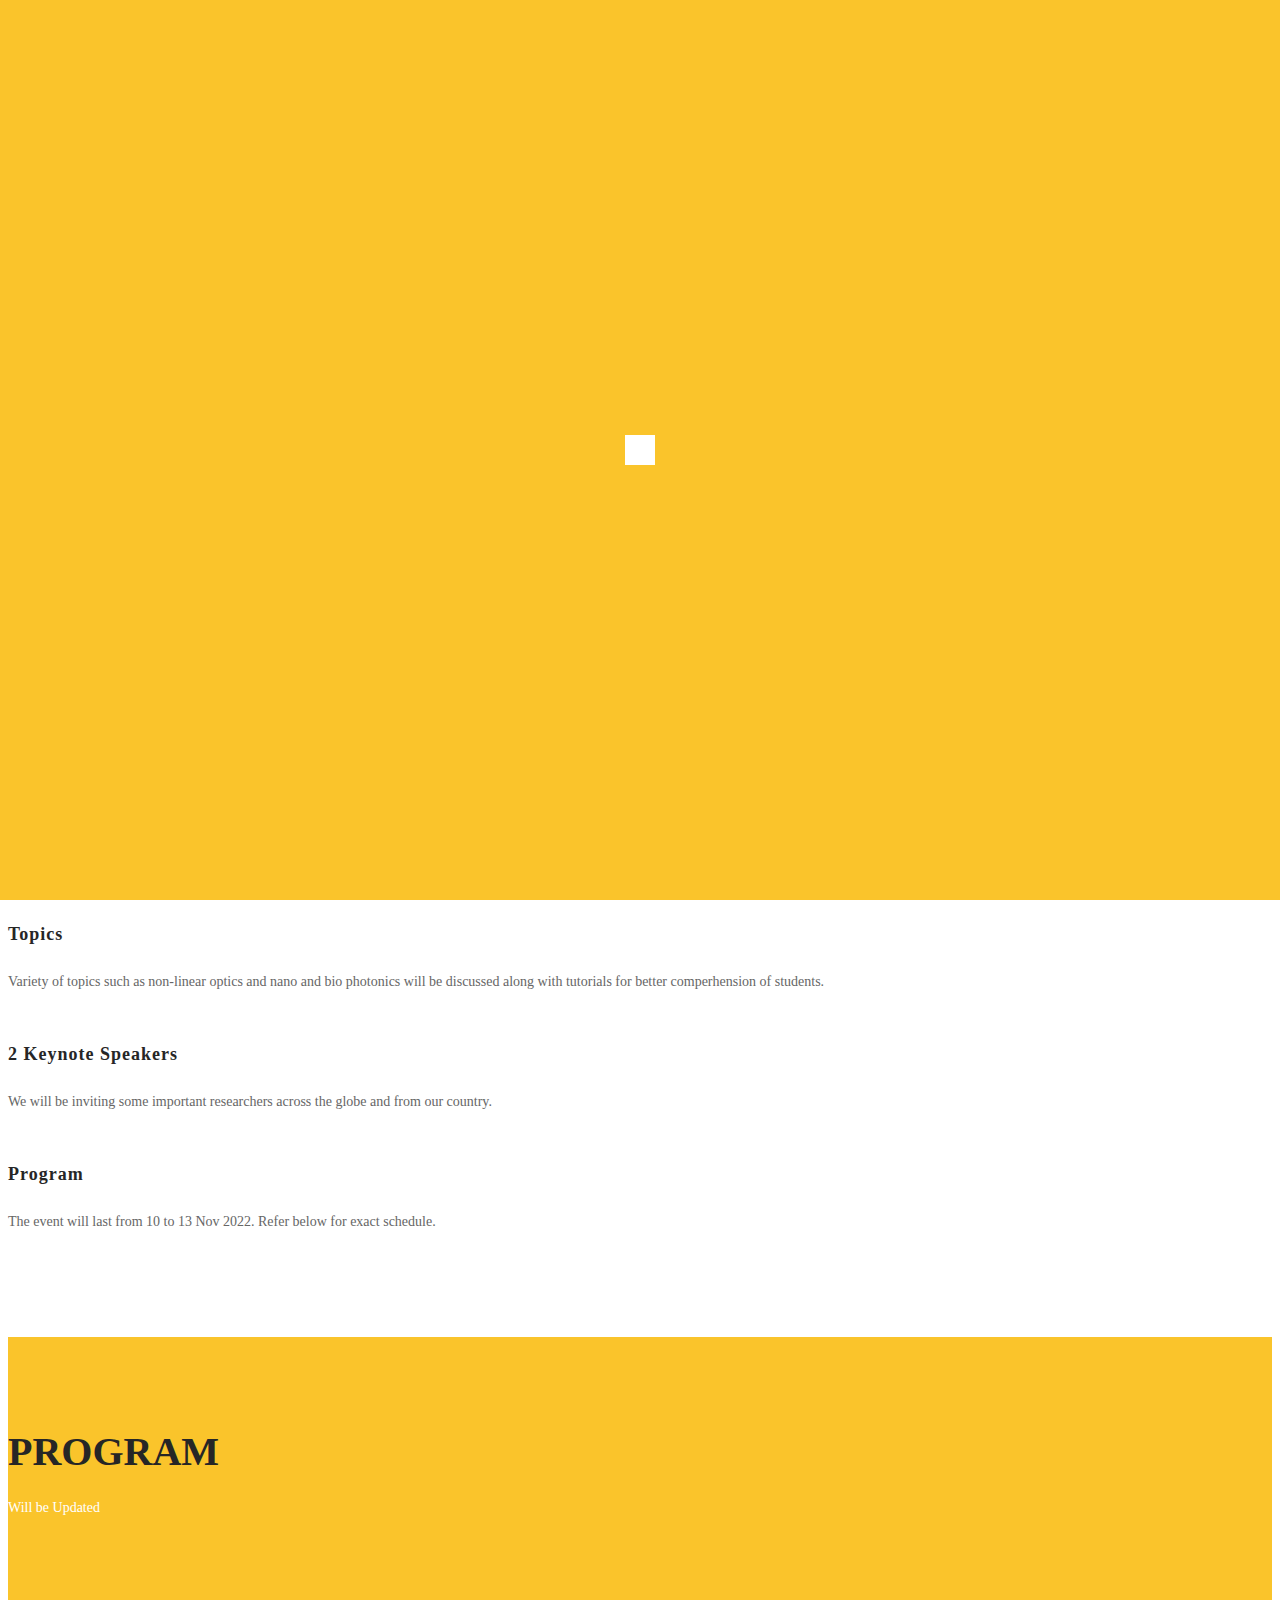
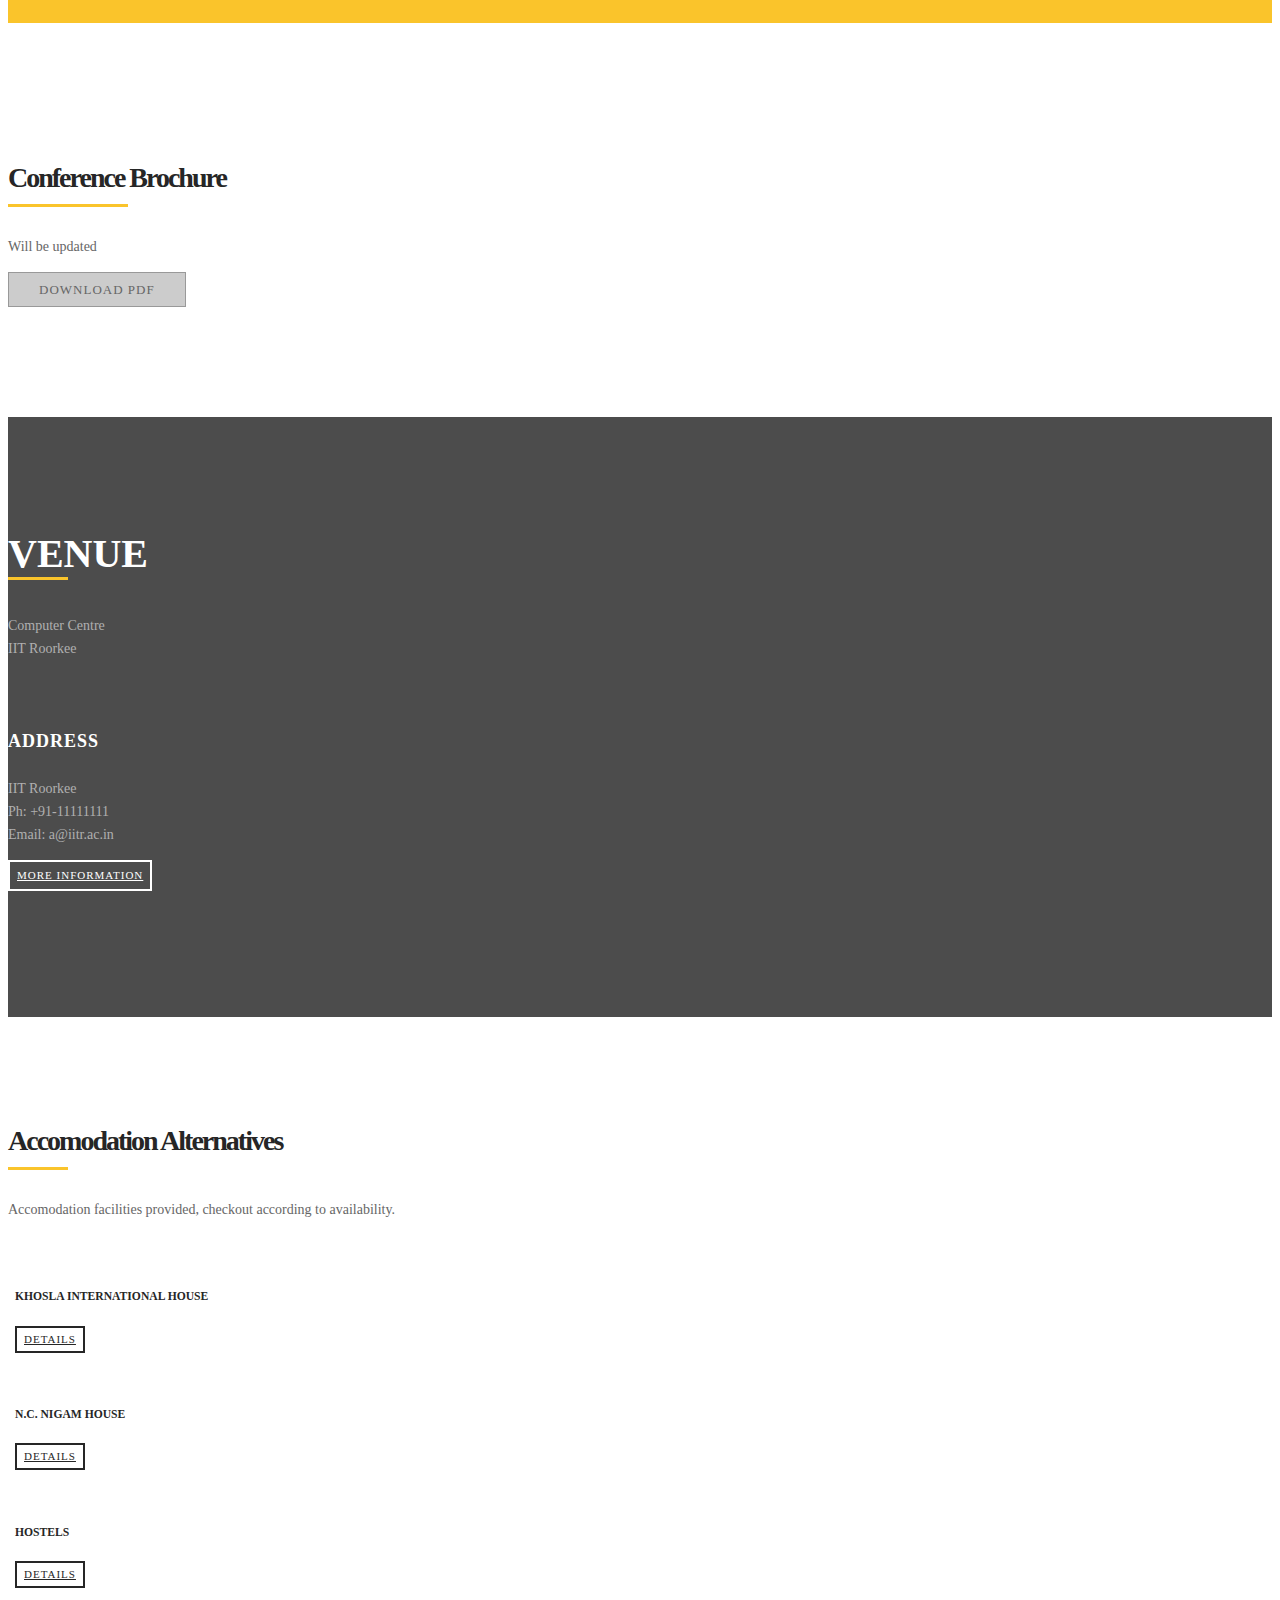
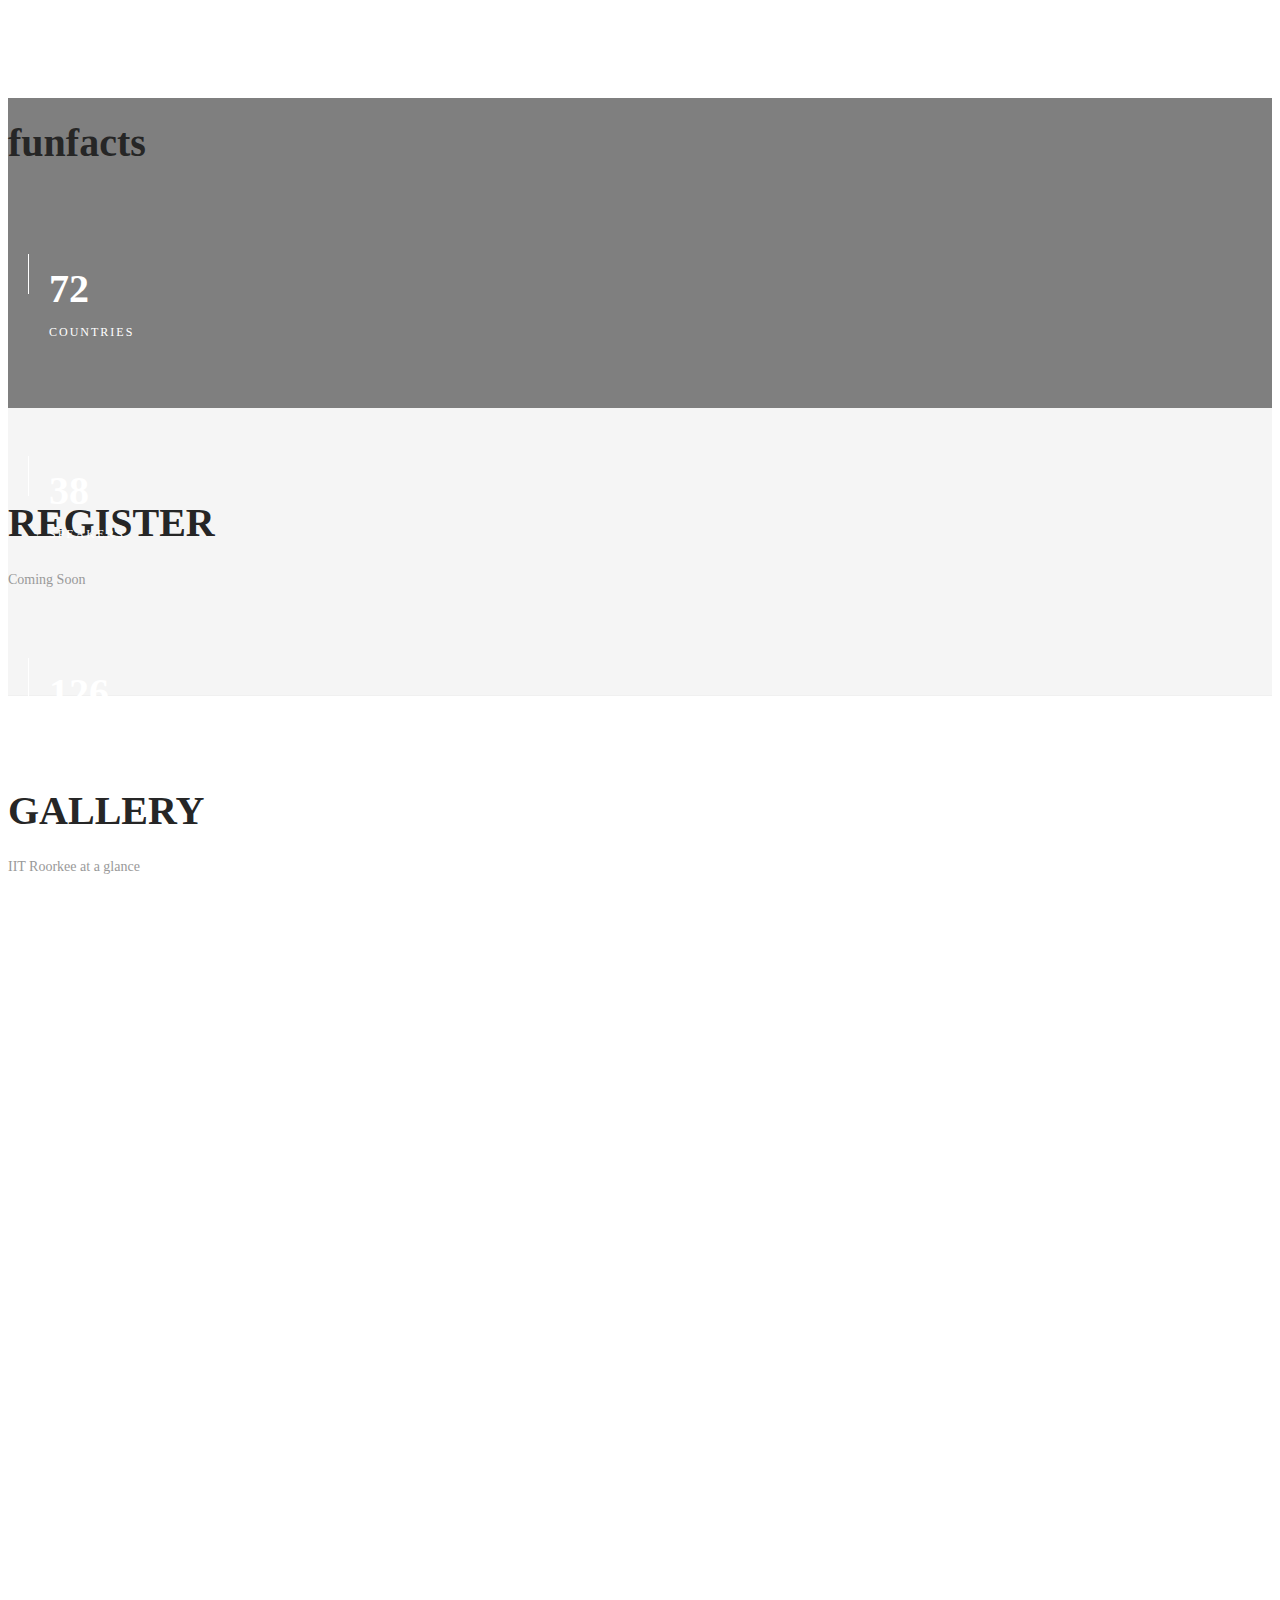
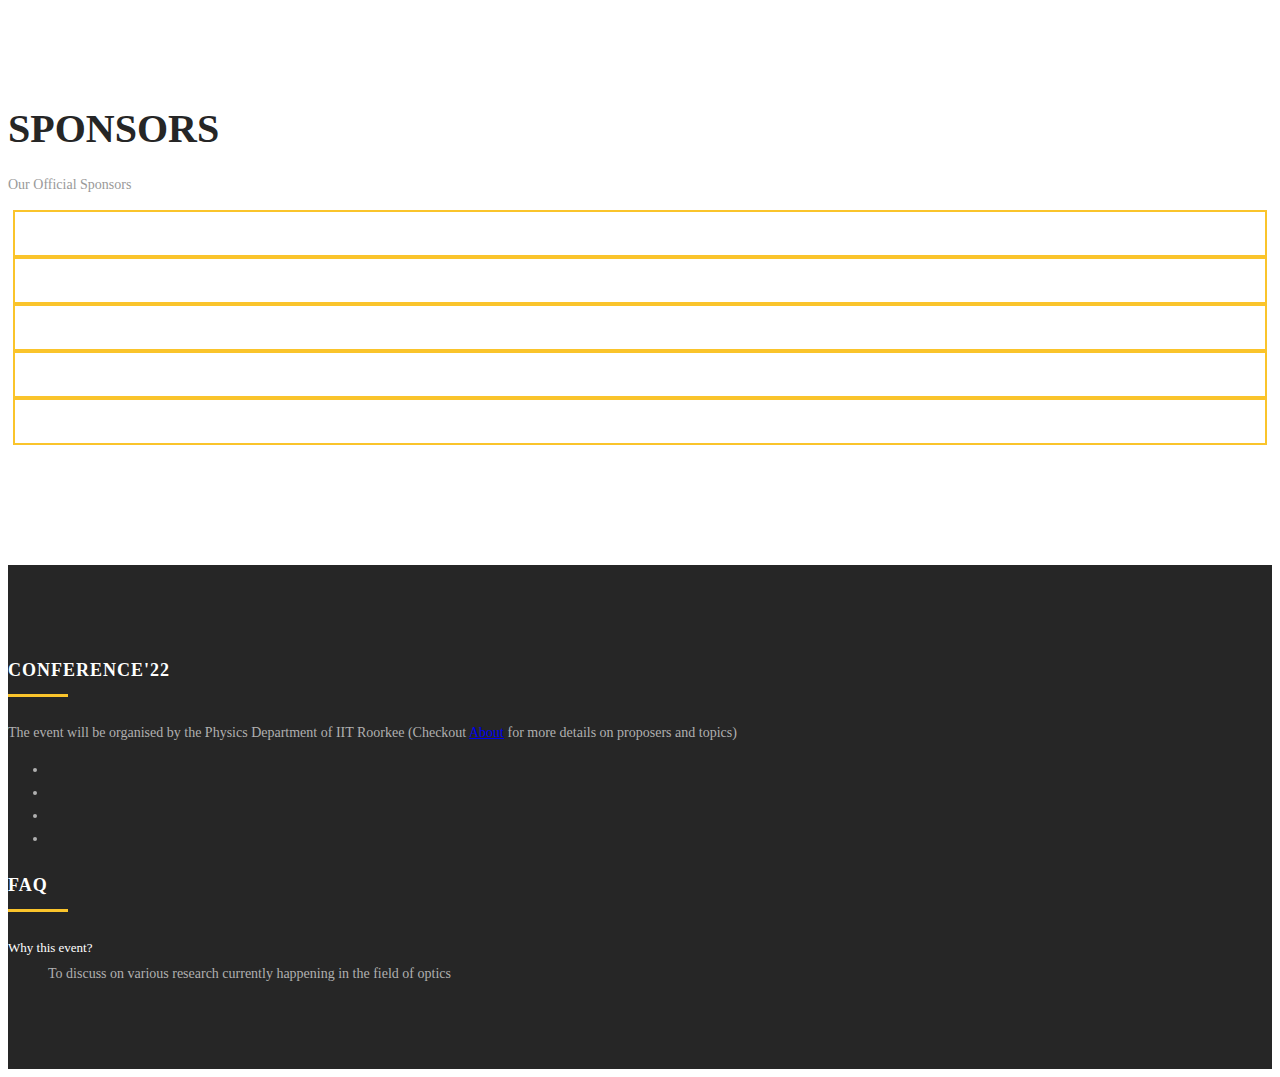
==== commit 01e2086a: "Added Content" ====
--- a/index.html
+++ b/index.html
@@ -56,7 +56,7 @@
     <nav id="nav-primary" class="navbar navbar-custom" role="navigation">
         <div class="container">
 
-            <div class="navbar-header">
+            <div  class="navbar-header" >
                 <button type="button" class="navbar-toggle" data-toggle="collapse" data-target="#nav">
                     <span class="sr-only">Toggle navigation</span>
                     <span class="icon-bar"></span>
@@ -64,11 +64,18 @@
                     <span class="icon-bar"></span>
                 </button>
                 <a href="index.html"><img src="img/logo.png" alt="logo"></a>
+                
             </div>
 
             <div class="collapse navbar-collapse" id="nav">
                 <ul class="nav navbar-nav navbar-right uppercase">
-                    <li><a data-toggle="elementscroll" href="/info.html">About</a></li>
+                    <li><a data-toggle="elementscroll" href="/info.html">About</a>
+                        <ul class="nav  uppercase">
+                            <li><a data-toggle="elementscroll" href="https://www.iitr.ac.in/">IIT Roorkee</a></li>
+                            <li><a data-toggle="elementscroll" href="http://www.osiindia.org/">Optical Society of India</a></li>
+                            <li><a data-toggle="elementscroll" href="https://ph.iitr.ac.in/">Physics @IITR</a></li>
+                        </ul>
+                    </li>
                     <!-- <li><a data-toggle="elementscroll" href="#info">About</a></li> -->
                     <li><a data-toggle="elementscroll" href="speakers.html">Speakers</a></li>
                     <li><a data-toggle="elementscroll" href="#program">Program</a></li>
@@ -87,6 +94,8 @@
     <div class="tp-banner-container">
         <div class="tp-banner">
             <ul>
+                
+
                 <!-- SLIDE 1 -->
                 <li data-transition="slidevertical" data-slotamount="1" data-masterspeed="1000"
                     data-thumb="img/slide_thumb_1.jpg" data-saveperformance="off" data-title="Slide">
@@ -97,38 +106,10 @@
 
                     <!-- LAYER NR. 1 -->
                     <div class="tp-caption light_heavy_70_shadowed lfb ltt tp-resizeme" data-x="center"
-                        data-hoffset="250" data-y="center" data-voffset="-70" data-speed="600" data-start="800"
-                        data-easing="Power4.easeOut" data-splitin="none" data-splitout="none" data-elementdelay="0.01"
-                        data-endelementdelay="0.1" data-endspeed="500" data-endeasing="Power4.easeIn"
-                        style="z-index: 2; max-width: auto; max-height: auto; white-space: nowrap;">Conference Title
-                    </div>
-
-                    <!-- LAYER NR. 2 -->
-                    <div class="tp-caption light_medium_30_shadowed lfb ltt tp-resizeme" data-x="center"
-                        data-hoffset="205" data-y="center" data-voffset="-10" data-speed="600" data-start="900"
-                        data-easing="Power4.easeOut" data-splitin="none" data-splitout="none" data-elementdelay="0.01"
-                        data-endelementdelay="0.1" data-endspeed="500" data-endeasing="Power4.easeIn"
-                        style="z-index: 3; max-width: auto; max-height: auto; white-space: nowrap;">June 18-21, 2018 in
-                        IIT Roorkee
-                    </div>
-
-
-                </li>
-
-                <!-- SLIDE 2 -->
-                <li data-transition="slidevertical" data-slotamount="1" data-masterspeed="1000"
-                    data-thumb="img/slide_thumb_1.jpg" data-saveperformance="off" data-title="Slide">
-                    <!-- MAIN IMAGE -->
-                    <img src="img/slide1.jpg" alt="fullslide1" data-bgposition="center top" data-bgfit="cover"
-                        data-bgrepeat="no-repeat">
-                    <!-- LAYERS -->
-
-                    <!-- LAYER NR. 1 -->
-                    <div class="tp-caption light_heavy_70_shadowed lfb ltt tp-resizeme" data-x="center"
                         data-hoffset="270" data-y="center" data-voffset="-70" data-speed="600" data-start="800"
                         data-easing="Power4.easeOut" data-splitin="none" data-splitout="none" data-elementdelay="0.01"
                         data-endelementdelay="0.1" data-endspeed="500" data-endeasing="Power4.easeIn"
-                        style="z-index: 2; max-width: auto; max-height: auto; white-space: nowrap;">Conference Title
+                        style="z-index: 2; max-width: auto; max-height: auto; white-space: nowrap;"> XLV OSI SYMPOSIUM 
                     </div>
 
                     <!-- LAYER NR. 2 -->
@@ -136,14 +117,14 @@
                         data-hoffset="230" data-y="center" data-voffset="0" data-speed="600" data-start="900"
                         data-easing="Power4.easeOut" data-splitin="none" data-splitout="none" data-elementdelay="0.01"
                         data-endelementdelay="0.1" data-endspeed="500" data-endeasing="Power4.easeIn"
-                        style="z-index: 3; max-width: auto; max-height: auto; white-space: nowrap;">June 18-21, 2018 in
+                        style="z-index: 3; max-width: auto; max-height: auto; white-space: nowrap;">10-13 november 2022,
                         IIT Roorkee
                     </div>
 
 
                 </li>
 
-                <!-- SLIDE 3 -->
+                <!-- SLIDE 2 -->
                 <li data-transition="slidevertical" data-slotamount="1" data-masterspeed="1000"
                     data-thumb="img/slide_thumb_3.jpg" data-saveperformance="off" data-title="Slide">
                     <!-- MAIN IMAGE -->
@@ -156,7 +137,7 @@
                         data-hoffset="215" data-y="center" data-voffset="-70" data-speed="600" data-start="800"
                         data-easing="Power4.easeOut" data-splitin="none" data-splitout="none" data-elementdelay="0.01"
                         data-endelementdelay="0.1" data-endspeed="500" data-endeasing="Power4.easeIn"
-                        style="z-index: 2; max-width: auto; max-height: auto; white-space: nowrap;">Conference Title
+                        style="z-index: 2; max-width: auto; max-height: auto; white-space: nowrap;"> XLV OSI SYMPOSIUM 
                     </div>
 
                     <!-- LAYER NR. 2 -->
@@ -164,14 +145,14 @@
                         data-hoffset="220" data-y="center" data-voffset="0" data-speed="600" data-start="900"
                         data-easing="Power4.easeOut" data-splitin="none" data-splitout="none" data-elementdelay="0.01"
                         data-endelementdelay="0.1" data-endspeed="500" data-endeasing="Power4.easeIn"
-                        style="z-index: 3; max-width: auto; max-height: auto; white-space: nowrap;">June 18-21, 2018 in
+                        style="z-index: 3; max-width: auto; max-height: auto; white-space: nowrap;">10-13 november 2022,
                         IIT Roorkee
                     </div>
 
 
                 </li>
 
-                <!-- SLIDE 4 -->
+                <!-- SLIDE 3 -->
                 <li data-transition="slidevertical" data-slotamount="1" data-masterspeed="1000"
                     data-thumb="img/slide_thumb_4.jpg" data-saveperformance="off" data-title="Slide">
                     <!-- MAIN IMAGE -->
@@ -184,7 +165,7 @@
                         data-hoffset="270" data-y="center" data-voffset="-70" data-speed="600" data-start="800"
                         data-easing="Power4.easeOut" data-splitin="none" data-splitout="none" data-elementdelay="0.01"
                         data-endelementdelay="0.1" data-endspeed="500" data-endeasing="Power4.easeIn"
-                        style="z-index: 2; max-width: auto; max-height: auto; white-space: nowrap;">Conference Title
+                        style="z-index: 2; max-width: auto; max-height: auto; white-space: nowrap;"> XLV OSI SYMPOSIUM 
                     </div>
 
                     <!-- LAYER NR. 2 -->
@@ -192,7 +173,7 @@
                         data-hoffset="220" data-y="center" data-voffset="0" data-speed="600" data-start="900"
                         data-easing="Power4.easeOut" data-splitin="none" data-splitout="none" data-elementdelay="0.01"
                         data-endelementdelay="0.1" data-endspeed="500" data-endeasing="Power4.easeIn"
-                        style="z-index: 3; max-width: auto; max-height: auto; white-space: nowrap;">June 18-21, 2018 in
+                        style="z-index: 3; max-width: auto; max-height: auto; white-space: nowrap;">10-13 november 2022,
                         IIT Roorkee
                     </div>
 
@@ -227,10 +208,10 @@
             <div class="row">
 
                 <div class="col-lg-12 text-center">
-                    <h1>#Conference'18</h1>
-                    <p class="lead">Sed condimentum tempus auctor. Etiam euismod dapibus odio eu congue.<br>Maecenas
-                        eros lacus, tempus et pulvinar ac, commodo eget lacus. Curabitur ex non mi suscipit
-                        varius.<br>Phasellus ante lorem, sollicitudin quis erat sit amet, ultrices purus.</p>
+                    <h1>COPaQ 2022</h1>
+                    <p class="lead">
+                        An International Symposium on Optics (XLV OSI SYMPOSIUM) will be held at  at IIT Roorkee during 10-13 November, 2022 to foster interactions among the broad disciplines in Optics. The conference will be themed on Optics, Photonics and Quantum optics with short courses held on 9th November,2022.
+                    </p>
                 </div>
 
                 <div class="col-lg-10 col-lg-offset-1 col-md-12 text-center">
@@ -238,23 +219,20 @@
 
                         <div class="feature col-lg-4 col-md-4 col-sm-4">
                             <i class="pe-4x pe-7s-refresh-2"></i>
-                            <h4>New Topics</h4>
-                            <p>Sed facilisis justo risus viverra vulputate. Mauris vel ipsum diam condimentum tempus
-                                purus.</p>
+                            <h4>Topics</h4>
+                            <p>Variety of topics such as non-linear optics and nano and bio photonics will be discussed along with tutorials for better comperhension of students.</p>
                         </div>
 
                         <div class="feature col-lg-4 col-md-4 col-sm-4">
                             <i class="pe-4x pe-7s-micro"></i>
                             <h4>2 Keynote Speakers</h4>
-                            <p>Sed facilisis justo risus viverra vulputate. Mauris vel ipsum diam condimentum tempus
-                                purus.</p>
+                            <p>We will be inviting some important researchers across the globe and from our country.</p>
                         </div>
 
                         <div class="feature col-lg-4 col-md-4 col-sm-4">
                             <i class="pe-4x pe-7s-headphones"></i>
                             <h4>Program</h4>
-                            <p>Sed facilisis justo risus viverra vulputate. Mauris vel ipsum diam condimentum tempus
-                                purus.</p>
+                            <p>The event will last from 10 to 13 Nov 2022. Refer below for exact schedule.</p>
                         </div>
 
                     </div>
@@ -275,11 +253,9 @@
                 <div class="col-lg-12">
 
                     <h2 class="uppercase">PROGRAM</h2>
-                    <p class="lead">Food truck fixie locavore, accusamus mcsweeney's marfa nulla single-origin coffee
-                        squid.</p>
-
+                    <p class="lead">Will be Updated</p>
                     <!-- SCHEDULE TAB -->
-                    <ul id="myTab" class="nav nav-tabs" role="tablist">
+                    <ul id="myTab" class="nav nav-tabs" role="tablist" style="display: none;">
                         <li role="presentation" class="active"><a href="#day1" id="day1-tab" role="tab"
                                 data-toggle="tab" aria-controls="day1" aria-expanded="true">Day 1</a></li>
                         <li role="presentation" class=""><a href="#day2" role="tab" id="day2-tab" data-toggle="tab"
@@ -289,7 +265,7 @@
                     </ul>
 
                     <!-- CONTENT -->
-                    <div id="myTabContent" class="tab-content">
+                    <div id="myTabContent" class="tab-content" style="display: none;">
 
                         <!-- DAY 1 -->
                         <div role="tabpanel" class="tab-pane fade active in" id="day1" aria-labelledby="day1-tab">
@@ -1324,11 +1300,9 @@
 
                         <div class="col-lg-8 col-md-8 col-sm-9">
                             <h3>Conference Brochure</h3>
-                            <p>In at velit eu est vehicula posuere. Sed sagittis, urna nec pellentesque molestie, est
-                                nisi laoreet metus. Nam ac turpis ut orci eleifend suscipit eu in odio. Morbi volutpat
-                                mattis urna, et fringilla eros ultrices eu.</p>
-
-                            <a class="button button-small button-line-dark" href="#">download pdf</a>
+                            <p>Will be updated</p>
+
+                            <div class="button button-small button-line-dark button-disabled"  >download pdf</div>
                         </div>
 
                     </div>
@@ -1373,7 +1347,7 @@
 
                 <div class="col-lg-3 col-md-3">
                     <h3>Accomodation Alternatives</h3>
-                    <p>Quisque ut dui eget nibh ultrices pulvinar sit amet ut lectus.</p>
+                    <p>Accomodation facilities provided, checkout according to availability.</p>
                 </div>
 
                 <div class="col-lg-9 col-md-9">
@@ -1393,9 +1367,8 @@
                                         <i class="fa fa-star"></i>
                                     </span>
 
-                                    <p class="small">Pellentesque habitant morbi tristique et<br>netus et malesuada
-                                        fames ac turpis egestas.</p>
-                                    <a class="button button-xsmall button-line-dark" href="#">details</a>
+                                    
+                                    <a class="button button-xsmall button-line-dark" href="https://www.iitr.ac.in/campus_life/pages/Guest_Houses+Khosla_International_House.html">details</a>
                                 </div>
 
                             </div>
@@ -1415,9 +1388,8 @@
                                         <i class="fa fa-star"></i>
                                     </span>
 
-                                    <p class="small">Proin nibh augue eget massa vel<br>semper imperdiet integer vitae
-                                        orci mauris.</p>
-                                    <a class="button button-xsmall button-line-dark" href="#">details</a>
+                                    
+                                    <a class="button button-xsmall button-line-dark" href="https://www.iitr.ac.in/campus_life/pages/Guest_Houses+N_C__Nigam_Visitors__Hostel.html">details</a>
                                 </div>
 
                             </div>
@@ -1437,9 +1409,8 @@
                                         <i class="fa fa-star"></i>
                                     </span>
 
-                                    <p class="small">Pellentesque habitant tristique senectus<br>et netus et malesuada
-                                        fames ac turpis egestas.</p>
-                                    <a class="button button-xsmall button-line-dark" href="#">details</a>
+                                    
+                                    <a class="button button-xsmall button-line-dark" href="https://www.iitr.ac.in/campus_life/pages/Hostels.html">details</a>
                                 </div>
 
                             </div>
@@ -1511,11 +1482,10 @@
 
                 <div class="col-lg-12">
                     <h2 class="uppercase text-center">register</h2>
-                    <p class="lead text-center">Nam pellentesque fringilla faucibus. Aliquam tortor ex, egestas porta
-                        eget, pretium at lorem.</p>
+                    <p class="lead text-center">Coming Soon</p>
                 </div>
 
-                <div class="col-lg-12">
+                <div class="col-lg-12" style="display: none;">
                     <!-- PRICE TABLES -->
                     <div id="price-carousel">
 
@@ -1576,7 +1546,7 @@
                     </div>
                 </div>
 
-                <div class="col-lg-12 text-center">
+                <div class="col-lg-12 text-center" style="display: none;">
                     <a class="button button-small button-line-dark html-popup" href="register.html">register now</a>
                 </div>
 
@@ -1591,8 +1561,7 @@
 
                 <div class="col-lg-12">
                     <h2 class="uppercase">gallery</h2>
-                    <p class="lead">Nam pellentesque fringilla faucibus. Aliquam tortor ex, egestas porta eget, pretium
-                        at lorem.</p>
+                    <p class="lead">IIT Roorkee at a glance</p>
 
                     <div id="timeline" data-columns>
                         <div class="item wrap">
@@ -1744,7 +1713,7 @@
     </section>
 
     <!-- TESTIMONIAL -->
-    <section id="testimonial">
+    <section id="testimonial" style="display: none;">
         <div class="container-fluid">
             <div class="row">
 
@@ -1790,7 +1759,7 @@
             <div class="row">
                 <div class="col-lg-12">
                     <h2 class="uppercase">sponsors</h2>
-                    <p class="lead">Duis ut quam sed ex consectetur euismod. Aliquam et condimentum eros.</p>
+                    <p class="lead">Our Official Sponsors</p>
 
                     <div id="sponsors-carousel">
 
@@ -1830,9 +1799,8 @@
             <div class="row">
 
                 <div class="col-lg-3 col-md-3 col-sm-6">
-                    <h4 class="uppercase">Conference'18</h4>
-                    <p class="small">Vestibulum in ultrices justo. Praesent placerat justo metus, vitae malesuada lacus
-                        eleifend vel. Vivamus viverra volutpat leo, a gravida dolor posuere congue.</p>
+                    <h4 class="uppercase">Conference'22</h4>
+                    <p class="small">The event will be organised by the Physics Department of IIT Roorkee (Checkout <a href="info.html">About</a> for more details on proposers and topics)</p>
                     <ul class="list-unstyled list-inline uppercase">
                         <li><a href="#"><i class="fa fa-lg fa-facebook"></i></a></li>
                         <li><a href="#"><i class="fa fa-lg fa-twitter"></i></a></li>
@@ -1846,64 +1814,20 @@
                     <!--<p class="small">Etiam nec porta risus. Aliquam id odio orci. Duis accumsan feugiat feugiat.</p>-->
 
                     <dl class="faqs">
-                        <dt>Is this the first question?</dt>
-                        <dd class="small">Lorem ipsum dolor sit amet, consectetuer adipiscing elit.</dd>
-
-                        <dt>Mauris ac metus in justo rhoncus?</dt>
-                        <dd class="small">Donec pede justo, fringilla vel, aliquet nec, vulputate eget, arcu. In enim
-                            justo, rhoncus ut, imperdiet a, venenatis vitae, justo.</dd>
-
-                        <dt>Praesent eleifend lacinia?</dt>
-                        <dd class="small">Nam eget dui. Etiam rhoncus. Donec pede justo, fringilla vel, aliquet nec,
-                            vulputate eget, arcu. In enim justo.</dd>
-
-                        <dt> Cras id metus vitae?</dt>
-                        <dd class="small">Vivamus dignissim urna id condimentum lacinia. Fusce tristique ultrices est,
-                            at semper turpis ullamcorper eu.</dd>
+                        <dt>Why this event?</dt>
+                        <dd class="small">To discuss on various research currently happening in the field of optics</dd>
+
                     </dl>
                 </div>
 
 
-                <div class="col-lg-6 col-md-6 col-sm-12">
-                    <h4 class="uppercase">newsletter</h4>
-
-                    <div class="row">
-                        <div class="col-lg-8">
-                            <input type="email" id="newsletter_email">
-                        </div>
-                        <div class="col-lg-4">
-                            <button class="button button-big button-line-light"
-                                onclick="newsletter_send();">subscribe</button>
-                        </div>
-                    </div>
-
-                    <p class="small">Pellentesque laoreet leo ut suscipit feugiat. Sed ultricies convallis nunc quis
-                        malesuada.</p>
-
-                </div>
+                
 
             </div>
         </div>
     </footer>
 
-    <!-- SUBFOOTER -->
-    <div class="subfooter">
-        <div class="container">
-            <div class="row">
-
-                <div class="col-lg-12">
-                    <ul class="list-unstyled list-inline pull-right uppercase">
-                        <li><a href="#">Terms</a></li>
-                        <li><a href="#">Privacy Policy</a></li>
-                        <li><a href="#">FAQ</a></li>
-                        <li><a href="#">Press Kit</a></li>
-                        <li><a href="#">Contact</a></li>
-                    </ul>
-                </div>
-
-            </div>
-        </div>
-    </div>
+                           
 
 
 
--- a/css/main.css
+++ b/css/main.css
@@ -113,7 +113,25 @@
 	color:#fac42b;
 	background:transparent;
 }
-
+.navbar-custom .navbar-nav > li > ul {
+	color:#fac42b;
+	background: black;
+	position: absolute;
+	width: max-content;
+	display: none;
+	z-index: 4;
+}
+.navbar-custom .navbar-nav > li:hover ul {
+	display: block;
+}
+.navbar-custom .navbar-nav > li > ul > li {
+	text-decoration: none;
+}
+.navbar-custom .navbar-nav > li > ul > li > a:hover {
+	color:#fac42b;
+	background:transparent;
+	text-decoration: none;
+}
 .navbar-custom .navbar-nav > li > a:active,
 .navbar-custom .navbar-nav > li > a:focus {
 	color:#fac42b;
@@ -318,7 +336,12 @@
 #list-speaker li{
 	display:none; 
 }
-
+.list-unstyled{
+	justify-content: center;
+}
+ul#menu li {
+	display:inline;
+  }
 /* speaker detail */
 
 #speaker-detail {
@@ -820,10 +843,20 @@
 }
 
 #timeline .item {
-	margin:10px 10px 20px 10px;
-}
-
-
+	margin:2px 10px 20px 10px;
+}
+
+.positions{
+	font-size: large;
+	font-weight: 1000;
+	color: #fac42b;
+}
+hr {
+    border: none;
+    height: 1px;
+    /* Set the hr color */
+    background-color: #fac42b; /* Modern Browsers */
+}
 /* TESTIMONIAL */
 
 #testimonial {
@@ -1068,13 +1101,17 @@
 	border:2px solid #262626;
 }
 
-.button-line-dark:hover,
+/*.button-line-dark:hover,
 .button-line-dark:active {
 	color: #ffffff;
 	background: #262626;
 	text-decoration:none;
-}
-
+}*/
+.button-disabled{
+  border: 1px solid #999999;
+  background-color: #cccccc;
+  color: #666666;
+}
 
 /* PRELOAD */
 
